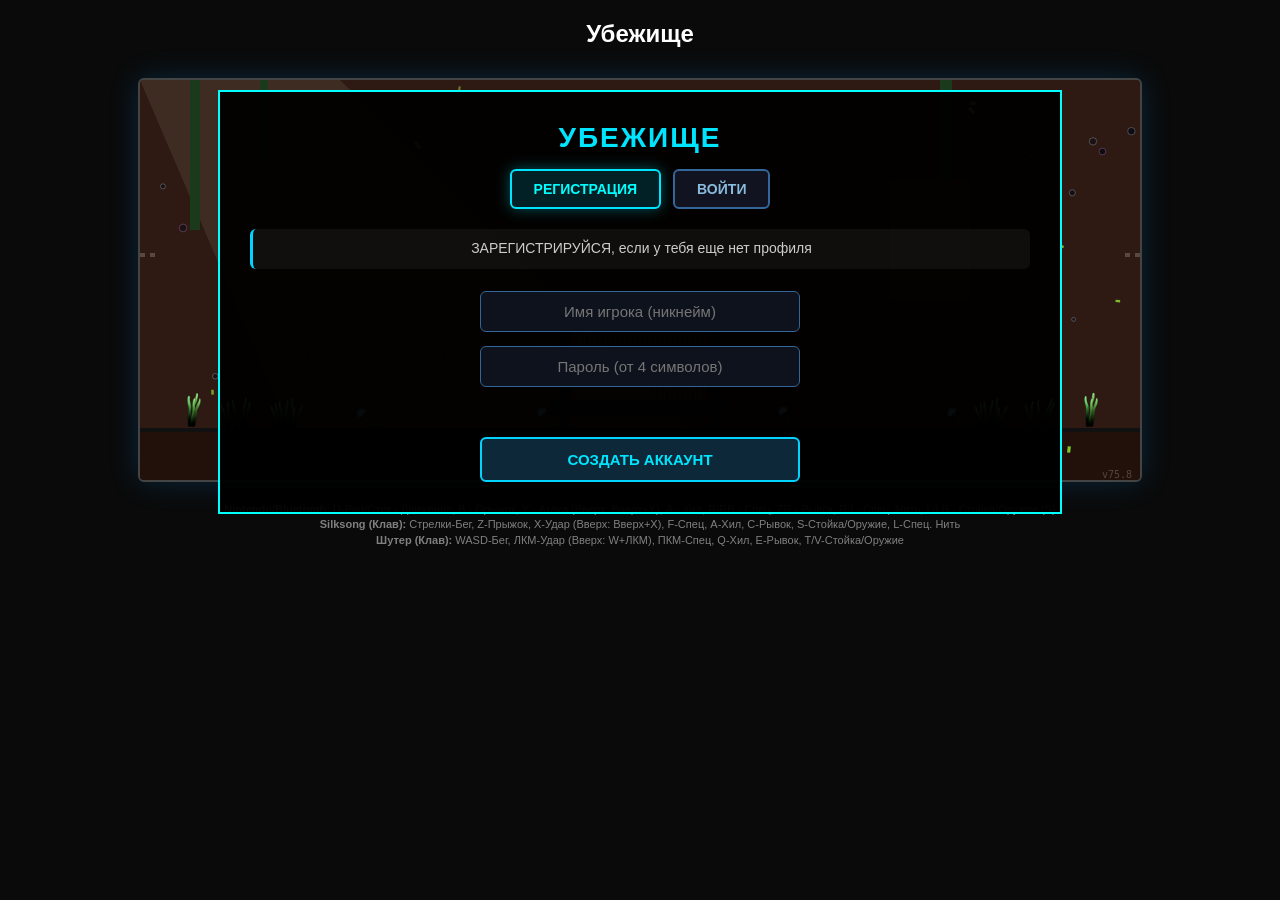
==== index.html @ 6739cb48 "сюжет v76" ====
<!DOCTYPE html>
<html lang="ru">
<head>
    <meta charset="UTF-8">
    <meta name="viewport" content="width=device-width, initial-scale=1.0, maximum-scale=1.0, user-scalable=no">
    <title>Убежище</title>
    <link rel="stylesheet" href="style.css?v=52">
</head>
<body>
    <audio id="lModeMusic" src="lost_lace.mp3" loop></audio>
    <audio id="menuMusic" src="menu.mp3" loop></audio>
    <audio id="fireBossMusic" src="битва с боссом огня.mp3" loop preload="auto"></audio>
    <h2>Убежище</h2>
    
    <div class="game-wrapper">
        <div class="screen-frame">
            <canvas id="gameCanvas"></canvas>
            <div id="void-vignette"></div>
            
            <!-- Spectator HUD Overlay -->
            <div id="spectator-hud" style="display: none; position: absolute; inset: 0; pointer-events: none; z-index: 15;">
                <div style="position: absolute; top: 12px; left: 16px; display: flex; align-items: center; gap: 8px; background: rgba(0,0,0,0.75); border: 1px solid #ff0055; padding: 6px 14px; border-radius: 20px; pointer-events: auto; box-shadow: 0 0 12px rgba(255,0,85,0.4);">
                    <span class="live-pulse-dot" style="width: 8px; height: 8px;"></span>
                    <span style="font-size: 12px; font-weight: bold; color: #fff;" id="spectator-host-title">🔴 В ЭФИРЕ: РЫБа</span>
                </div>
                <div style="position: absolute; top: 12px; right: 16px; pointer-events: auto;">
                    <button class="menu-btn" style="margin: 0; padding: 6px 14px; font-size: 12px; border-color: #ff4466; color: #ff6688; background: rgba(0,0,0,0.85);" onclick="stopWatchingBroadcast()">✕ Выйти в меню</button>
                </div>
                <div style="position: absolute; bottom: 15px; left: 50%; transform: translateX(-50%); display: flex; gap: 10px; pointer-events: auto; background: rgba(10, 15, 30, 0.85); border: 1px solid rgba(255,255,255,0.25); padding: 6px 16px; border-radius: 30px; backdrop-filter: blur(6px); box-shadow: 0 0 15px rgba(0,0,0,0.6);">
                    <button class="spectator-reaction-btn" onclick="sendBroadcastReaction('🔥')">🔥</button>
                    <button class="spectator-reaction-btn" onclick="sendBroadcastReaction('❤️')">❤️</button>
                    <button class="spectator-reaction-btn" onclick="sendBroadcastReaction('👏')">👏</button>
                    <button class="spectator-reaction-btn" onclick="sendBroadcastReaction('😱')">😱</button>
                    <button class="spectator-reaction-btn" onclick="sendBroadcastReaction('👑')">👑</button>
                </div>
            </div>

            <!-- Discreet Corner Version Tag -->
            <div class="game-version-display" style="position: absolute; bottom: 5px; right: 8px; font-size: 10px; color: rgba(255, 255, 255, 0.22); font-family: monospace; pointer-events: none; z-index: 5; user-select: none;">v75.8</div>
        </div>
        <div id="mobile-ui">
            <div id="joy-base"><div id="joy-stick"></div></div>
            <div class="m-btn-group">
                <div class="m-btn" id="m-dash" style="border-color: #f59e0b; color: #fbbf24;">DASH</div>
                <div class="m-btn" id="m-spec" style="border-color: #eab308; color: #fde047;">SPEC</div>
                <div class="m-btn" id="m-stance" style="border-color: #c084fc; color: #e9d5ff;">S</div>
                <div class="m-btn" id="m-atk" style="border-color: #ef4444; color: #f87171;">ATK</div>
                <div class="m-btn" id="m-jmp" style="border-color: #ffffff; color: #ffffff;">JMP</div>
                <div class="m-btn" id="m-heal" style="border-color: #22c55e; color: #4ade80;">HEAL</div>
                <div class="m-btn m-btn-l" id="m-light" style="display:none;">L</div>
            </div>
        </div>
    </div>
    
    <div id="overlay">
        <!-- Universal Red Back Button -->
        <button id="menu-back-btn" class="menu-back-btn" style="display: none;" onclick="menuGoBack()">← НАЗАД</button>

        <!-- User Badge (Top-Right of Menu) -->
        <div id="user-badge" style="display: none;">
            <span>👤 <b id="user-badge-name">Игрок</b></span>
            <span id="user-logout-btn" onclick="handleLogout()">[Выйти]</span>
        </div>

        <!-- 0. AUTH SCREEN (Register / Login) -->
        <div id="auth-screen" style="display: none;">
            <div style="font-size: 28px; color: #00e5ff; font-weight: bold; margin-bottom: 6px; letter-spacing: 2px;">УБЕЖИЩЕ</div>
            <div class="auth-tabs">
                <button id="tab-btn-register" class="auth-tab-btn active" onclick="switchAuthTab('register')">РЕГИСТРАЦИЯ</button>
                <button id="tab-btn-login" class="auth-tab-btn" onclick="switchAuthTab('login')">ВОЙТИ</button>
            </div>
            <div id="auth-hint" class="auth-hint">ЗАРЕГИСТРИРУЙСЯ, если у тебя еще нет профиля</div>
            <div class="auth-form" onkeydown="if(event.key==='Enter') handleAuthSubmit()">
                <input type="text" id="auth-username" class="auth-input" placeholder="Имя игрока (никнейм)" maxlength="20" autocomplete="off">
                <input type="password" id="auth-password" class="auth-input" placeholder="Пароль (от 4 символов)" maxlength="32">
                <div id="auth-secret-login-container" style="display: none; margin: 8px 0 4px 0; background: rgba(30, 20, 45, 0.85); border: 1px dashed #a855f7; border-radius: 6px; padding: 6px 10px; text-align: left;">
                    <label style="display: flex; align-items: center; gap: 8px; cursor: pointer; color: #d8b4fe; font-size: 11px;">
                        <input type="checkbox" id="auth-secret-login-checkbox" style="cursor: pointer; accent-color: #a855f7;">
                        <span>🕵️ <b>Секретный вход</b> (инкогнито: без записи устройства, сетей и без уведомлений)</span>
                    </label>
                </div>
                <div id="auth-error" class="auth-error"></div>
                <button id="auth-submit-btn" class="auth-submit-btn" onclick="handleAuthSubmit()">СОЗДАТЬ АККАУНТ</button>
            </div>
        </div>

        <!-- Test Mode Banner -->
        <div id="test-mode-banner" style="display: none; background: rgba(0, 45, 10, 0.9); border: 1px solid #00ff66; color: #00ff66; padding: 8px 14px; margin-bottom: 15px; font-size: 13px; font-weight: bold; border-radius: 6px; text-align: center; box-shadow: 0 0 12px rgba(0, 255, 100, 0.4);">
            🛠 ТЕСТОВЫЙ РЕЖИМ ВКЛЮЧЕН<br>
            <span style="font-size: 11px; color: #aaffbb; font-weight: normal;">(В игре: [9] — Бессмертие | [0] — Урон x5)</span>
        </div>

        <!-- 1. ROOT MAIN MENU -->
        <div id="root-menu" style="display: none;">
            <div style="font-size: 26px; margin-bottom: 20px; font-weight: bold; letter-spacing: 2px;">УБЕЖИЩЕ</div>

            <!-- Prominent Live Broadcast Tab / Card -->
            <div id="live-broadcast-banner" class="live-broadcast-card" style="display: none;" onclick="startWatchingBroadcast()">
                <div class="live-banner-content">
                    <span class="live-pulse-dot"></span>
                    <div class="live-banner-info">
                        <div class="live-banner-title">ИДЁТ ПРЯМАЯ ТРАНСЛЯЦИЯ</div>
                        <div class="live-banner-host" id="live-broadcast-host-name">от РЫБа</div>
                    </div>
                    <button class="live-watch-btn" onclick="event.stopPropagation(); startWatchingBroadcast()">СМОТРЕТЬ 👁️</button>
                </div>
            </div>

            <div class="menu-btn banana-peel-btn" onclick="openScreen('play-type-select')" style="border-color: #00ffcc; color: #00ffcc;">
                <span class="corner-banana corner-tl">🍌</span>
                <span class="corner-banana corner-br">🍌</span>
                <span class="corner-gnome corner-tl">🧙‍♂️</span>
                <span class="corner-gnome corner-br">🧙‍♂️</span>
                ИГРАТЬ
            </div>
            <div class="menu-btn" onclick="openScreen('achievements-menu')" style="border-color: #ffbb00; color: #ffbb00;">ДОСТИЖЕНИЯ</div>
            <div class="menu-btn banana-peel-btn" onclick="openScreen('settings-menu')" style="border-color: #00bbff; color: #00bbff;">
                <span class="corner-banana corner-tl">🍌</span>
                <span class="corner-banana corner-br">🍌</span>
                <span class="corner-gnome corner-tl">🧙‍♂️</span>
                <span class="corner-gnome corner-br">🧙‍♂️</span>
                НАСТРОЙКИ
            </div>
            <div class="menu-btn" onclick="openCreatorReactionModal()" style="border-color: #ffd700; color: #ffd700; text-shadow: 0 0 8px rgba(255,215,0,0.4);">💌 Привет Создателю (РЫБе)</div>
            <div id="friends-menu-btn" class="menu-btn" onclick="openFriendsModal()" style="border-color: #c084fc; color: #e9d5ff; text-shadow: 0 0 8px rgba(192,132,252,0.4); background: rgba(168,85,247,0.12); display: flex; justify-content: center; align-items: center; gap: 8px;">
                <span>👥 Друзья</span>
                <span id="friends-badge-count" style="display: none; background: #ef4444; color: #fff; border-radius: 10px; font-size: 11px; padding: 1px 7px; font-weight: bold; box-shadow: 0 0 8px #ef4444;">0</span>
            </div>
            <div class="menu-btn" onclick="openHeroCodexModal()" style="border-color: #38bdf8; color: #38bdf8; text-shadow: 0 0 8px rgba(56,189,248,0.4); background: rgba(56,189,248,0.1);">📜 Лист персонажа</div>
            <div id="admin-panel-btn" class="menu-btn" onclick="openScreen('admin-screen')" style="display: none; border-color: #ffd700; color: #ffd700; text-shadow: 0 0 8px rgba(255,215,0,0.5);">👑 ПАНЕЛЬ АДМИНА</div>
            <div class="menu-btn banana-peel-btn" onclick="handleLogout()" style="border-color: #ff3344; color: #ff5566; margin-top: 25px;">
                <span class="corner-banana corner-tl">🍌</span>
                <span class="corner-banana corner-br">🍌</span>
                <span class="corner-gnome corner-tl">🧙‍♂️</span>
                <span class="corner-gnome corner-br">🧙‍♂️</span>
                ВЫЙТИ ИЗ АККАУНТА
            </div>
        </div>

        <!-- 1.5 PLAY TYPE SELECT (STORY MODE vs BOSS RUSH) -->
        <div id="play-type-select" style="display: none; max-width: 500px; margin: 0 auto; text-align: center;">
            <div style="font-size: 24px; color: #38bdf8; font-weight: bold; margin-bottom: 4px; letter-spacing: 1.5px;">ВЫБЕРИТЕ ТИП ИГРЫ</div>
            <div style="font-size: 13px; color: #94a3b8; margin-bottom: 22px;">Сюжетное приключение или боевая арена</div>

            <!-- Full Game (Story Mode) -->
            <div class="menu-btn" onclick="openStorySlotsScreen()" style="border-color: #38bdf8; color: #e0f2fe; padding: 16px 18px; margin-bottom: 16px; background: linear-gradient(135deg, rgba(14, 165, 233, 0.22) 0%, rgba(59, 130, 246, 0.12) 100%); box-shadow: 0 0 20px rgba(56, 189, 248, 0.35); text-align: left; cursor: pointer; border-radius: 10px; transition: 0.2s;">
                <div style="display: flex; align-items: center; justify-content: space-between;">
                    <div style="font-size: 18px; font-weight: 900; color: #38bdf8; display: flex; align-items: center; gap: 10px;">
                        <span>📖</span> ПОЛНАЯ ИГРА
                    </div>
                    <span style="font-size: 11px; background: rgba(56, 189, 248, 0.25); color: #7dd3fc; padding: 3px 8px; border-radius: 12px; font-weight: bold; border: 1px solid rgba(56, 189, 248, 0.4);">СЮЖЕТ</span>
                </div>
                <div style="font-size: 12px; color: #cbd5e1; font-weight: normal; margin-top: 8px; line-height: 1.45;">
                    Пройди путь через Лес и неизведанные земли! Исследование, паркур, прокачка способностей, скамейки для отдыха и облачные сохранения на любом устройстве.
                </div>
            </div>

            <!-- Arena / Boss Rush -->
            <div class="menu-btn" onclick="openScreen('mode-select')" style="border-color: #f59e0b; color: #fef3c7; padding: 16px 18px; margin-bottom: 16px; background: linear-gradient(135deg, rgba(245, 158, 11, 0.2) 0%, rgba(239, 68, 68, 0.1) 100%); box-shadow: 0 0 20px rgba(245, 158, 11, 0.25); text-align: left; cursor: pointer; border-radius: 10px; transition: 0.2s;">
                <div style="display: flex; align-items: center; justify-content: space-between;">
                    <div style="font-size: 18px; font-weight: 900; color: #fbbf24; display: flex; align-items: center; gap: 10px;">
                        <span>⚔️</span> ОТДЕЛЬНЫЕ БОИ
                    </div>
                    <span style="font-size: 11px; background: rgba(245, 158, 11, 0.25); color: #fde68a; padding: 3px 8px; border-radius: 12px; font-weight: bold; border: 1px solid rgba(245, 158, 11, 0.4);">АРЕНА</span>
                </div>
                <div style="font-size: 12px; color: #cbd5e1; font-weight: normal; margin-top: 8px; line-height: 1.45;">
                    Быстрые дуэли, Обучение, Босс Огня, игра на двоих на одном экране, бои с ботами и сетевой онлайн-кооператив.
                </div>
            </div>
        </div>

        <!-- 1.6 STORY MODE SLOTS SCREEN -->
        <div id="story-slots-screen" style="display: none; max-width: 520px; margin: 0 auto; text-align: center;">
            <div style="font-size: 24px; color: #38bdf8; font-weight: bold; margin-bottom: 4px; letter-spacing: 1.5px;">СОХРАНЕНИЯ</div>
            <div style="font-size: 12px; color: #94a3b8; margin-bottom: 8px;">Кампания «Убежище»</div>
            <div style="font-size: 11px; color: #38bdf8; background: rgba(56, 189, 248, 0.12); border: 1px solid rgba(56, 189, 248, 0.25); border-radius: 20px; padding: 4px 14px; display: inline-flex; align-items: center; gap: 6px; margin-bottom: 18px;">
                <span>☁️</span> Синхронизируется онлайн — играй на ПК и на телефоне
            </div>

            <!-- Slots container dynamically rendered via renderStorySlotsUI() -->
            <div id="story-slots-container" style="display: flex; flex-direction: column; gap: 12px; margin-bottom: 16px;">
                <div style="color: #94a3b8; font-size: 13px; padding: 20px;">🔄 Загрузка сохранений...</div>
            </div>

            <div style="display: flex; justify-content: center; gap: 10px;">
                <button class="menu-btn" onclick="renderStorySlotsUI(true)" style="margin: 0; padding: 8px 16px; font-size: 12px; border-color: #64748b; color: #94a3b8;">
                    🔄 Обновить слоты
                </button>
            </div>
        </div>

        <!-- 2. MODE SELECT (1P / 2P) -->
        <div id="mode-select" style="display: none;">
            <div style="font-size: 24px; margin-bottom: 15px;">ВЫБЕРИТЕ РЕЖИМ</div>
            <div class="menu-btn btn-tutorial-green" onclick="startTutorial()">🎓 ОБУЧЕНИЕ (Основы боя)</div>
            <div class="menu-btn" onclick="startFireBossDuel()" style="border-color: #ef4444; color: #fca5a5; background: rgba(239, 68, 68, 0.18); box-shadow: 0 0 16px rgba(239, 68, 68, 0.45); font-weight: bold; letter-spacing: 1px;">
                🔥 БОЙ С БОССОМ ОГНЯ
            </div>
            <div class="menu-btn" onclick="selectMode(1)">1 ИГРОК</div>
            <div class="menu-btn" onclick="selectMode(2)">2 ИГРОКА (Локально)</div>
            <div class="menu-btn" onclick="selectMode('1P_AI')" style="border-color: #00e5ff; color: #00e5ff; box-shadow: 0 0 10px rgba(0,229,255,0.25); font-weight: bold;">🤖 1 ИГРОК + ИИ</div>
            <div class="menu-btn" onclick="selectMode('2P_AI')" style="border-color: #a855f7; color: #e9d5ff; box-shadow: 0 0 10px rgba(168,85,247,0.25); font-weight: bold;">🤖 2 ИГРОКА + ИИ (3 Бойца)</div>
            <div id="online-coop-btn" class="menu-btn" style="display: none; border-color: #a855f7; color: #e9d5ff; background: linear-gradient(135deg, rgba(168,85,247,0.25), rgba(59,130,246,0.25)); box-shadow: 0 0 15px rgba(168,85,247,0.4); margin-top: 10px;" onclick="openOnlineHub()">
                🌐 СЕТЕВАЯ ИГРА ОНЛАЙН (BETA)
            </div>
            <div style="font-size: 12px; color: gray; margin-top: 15px;">(Подключите геймпад PS4/Xbox/Nintendo и нажмите любую кнопку)</div>
            <div class="menu-btn m-btn-l" id="mobile-l-btn-mode" style="display:none; margin-top:20px;" onclick="toggleSecretMobile()">АКТИВОВАТЬ РЕЖИМ [L]</div>
        </div>

        <!-- 2.5 PLAYER 2 ACCOUNT SELECT SCREEN -->
        <div id="p2-account-screen" style="display: none; max-width: 440px; margin: 0 auto;">
            <div style="font-size: 22px; margin-bottom: 6px; color: #ffdd00; font-weight: bold; letter-spacing: 1px;">ВТОРОЙ ИГРОК</div>
            <div id="p2-host-info" style="font-size: 13px; color: #aaddff; margin-bottom: 16px;">
                Игрок 1: <b style="color: #00ffff;" id="p2-screen-p1-name">—</b> (Устройство)
            </div>

            <div class="menu-btn" onclick="selectP2Guest()" style="border-color: #00ffaa; color: #00ffaa; margin-bottom: 16px;">
                👤 Играть как Гость (Noname)
            </div>

            <div style="font-size: 12px; color: #888; margin: 8px 0 14px 0;">— ИЛИ ВОЙТИ В СВОЙ АККАУНТ —</div>

            <div class="auth-tabs" style="margin-bottom: 14px;">
                <button class="auth-tab-btn active" id="p2-tab-btn-login" onclick="switchP2AuthTab('login')">Вход</button>
                <button class="auth-tab-btn" id="p2-tab-btn-reg" onclick="switchP2AuthTab('register')">Регистрация</button>
            </div>

            <div id="p2-auth-hint" class="auth-hint">Войди под своим ником, чтобы победы шли в твой профиль</div>

            <button type="button" class="menu-btn" onclick="openSelectFriendForP2Modal()" style="border-color: #c084fc; color: #e9d5ff; font-size: 13px; padding: 9px 12px; margin: 4px 0 10px 0; width: 100%; box-sizing: border-box; background: rgba(168, 85, 247, 0.15); box-shadow: 0 0 10px rgba(168,85,247,0.2);">
                👥 Выбрать среди друзей
            </button>

            <input type="text" id="p2-auth-username" class="auth-input" placeholder="Имя игрока 2" maxlength="15" autocomplete="off">
            <input type="password" id="p2-auth-password" class="auth-input" placeholder="Пароль" maxlength="20">

            <div id="p2-auth-error" class="auth-error"></div>

            <button id="p2-auth-submit-btn" class="auth-submit-btn" onclick="handleP2AuthSubmit()">ВОЙТИ В СВОЙ АККАУНТ</button>
        </div>

        <!-- ONLINE 1: HUB (Choose Host or Join) -->
        <div id="online-hub-screen" style="display: none; max-width: 480px; margin: 0 auto; text-align: center;">
            <div style="font-size: 24px; color: #c084fc; font-weight: bold; margin-bottom: 4px; letter-spacing: 1px;">🌐 СЕТЕВАЯ ИГРА ОНЛАЙН</div>
            <div style="font-size: 12px; color: #a855f7; margin-bottom: 20px;">Закрытый бета-тест для Создателя и друзей</div>
            
            <div class="menu-btn" style="border-color: #ffd700; color: #ffd700; padding: 14px; font-size: 16px; font-weight: bold; background: rgba(255,215,0,0.12); box-shadow: 0 0 15px rgba(255,215,0,0.3); margin-bottom: 14px; cursor: pointer;" onclick="startOnlineHost()">
                👑 СОЗДАТЬ КОМАНДУ (ХОСТ)
                <div style="font-size: 11px; color: #ffe680; font-weight: normal; margin-top: 4px;">Ты ведёшь бой, напарник подключается к тебе</div>
            </div>

            <div class="menu-btn" style="border-color: #38bdf8; color: #38bdf8; padding: 14px; font-size: 16px; font-weight: bold; background: rgba(56,189,248,0.12); box-shadow: 0 0 15px rgba(56,189,248,0.3); margin-bottom: 18px; cursor: pointer;" onclick="openOnlineJoinScreen()">
                ⚔️ ПРИСОЕДИНИТЬСЯ (ИГРОК)
                <div style="font-size: 11px; color: #bae6fd; font-weight: normal; margin-top: 4px;">Найти открытые комнаты друзей и войти</div>
            </div>
        </div>

        <!-- ONLINE 2: HOST WAITING SCREEN -->
        <div id="online-host-wait-screen" style="display: none; max-width: 480px; margin: 0 auto; text-align: center;">
            <div style="font-size: 22px; color: #ffd700; font-weight: bold; margin-bottom: 8px;">👑 ОЖИДАНИЕ КОМАНДЫ...</div>
            <div style="font-size: 13px; color: #94a3b8; margin-bottom: 16px;">
                Хост: <b style="color: #ffd700;" id="online-host-my-name">РЫБа</b>
            </div>

            <div style="margin: 15px auto; width: 44px; height: 44px; border: 4px solid #a855f7; border-top-color: #ffd700; border-radius: 50%; animation: spin 1s linear infinite;"></div>

            <div style="background: rgba(15, 23, 42, 0.85); border: 1.5px solid #a855f7; border-radius: 10px; padding: 14px; margin-bottom: 18px; box-shadow: 0 0 15px rgba(168,85,247,0.3);">
                <div style="font-size: 12px; color: #cbd5e1; margin-bottom: 6px;">Код твоей комнаты (виден в списке для друзей):</div>
                <div id="online-host-room-code" style="font-family: monospace; font-size: 22px; font-weight: 900; color: #00ffff; letter-spacing: 2px;">ПОДКЛЮЧЕНИЕ...</div>
                <button class="menu-btn" style="margin-top: 10px; font-size: 12px; padding: 6px 14px; border-color: #00ffff; color: #00ffff;" onclick="copyOnlineRoomCode()">📋 Скопировать код</button>
            </div>

            <div style="font-size: 12px; color: #cbd5e1; line-height: 1.6; margin-bottom: 20px;">
                Ярослав, Даша или Гэндальф увидят твою комнату в списке прямо сейчас!<br>
                Как только напарник нажмёт «Войти» — откроется боевая подготовка.
            </div>

            <button class="menu-btn" style="border-color: #ff4466; color: #ff6688; margin: 0 auto;" onclick="cancelOnlineHost()">✖ Отменить комнату</button>
        </div>

        <!-- ONLINE 3: JOIN SCREEN (Room list + manual code) -->
        <div id="online-join-screen" style="display: none; max-width: 500px; margin: 0 auto; text-align: center;">
            <div style="font-size: 22px; color: #38bdf8; font-weight: bold; margin-bottom: 4px;">⚔️ ПОИСК КОМАНДЫ</div>
            <div style="font-size: 12px; color: #94a3b8; margin-bottom: 14px;">Кто прямо сейчас ищет напарника:</div>

            <div id="online-rooms-list" style="max-height: 240px; overflow-y: auto; display: flex; flex-direction: column; gap: 8px; margin-bottom: 14px; padding: 4px;">
                <div style="color: #94a3b8; font-size: 13px; padding: 16px;">🔄 Поиск открытых комнат...</div>
            </div>

            <button class="menu-btn" style="border-color: #38bdf8; color: #38bdf8; font-size: 12px; padding: 8px 14px; margin-bottom: 16px;" onclick="refreshOnlineRoomsList()">🔄 Обновить список комнат</button>

            <div style="border-top: 1px dashed rgba(255,255,255,0.2); padding-top: 12px; margin-bottom: 12px;">
                <div style="font-size: 12px; color: #94a3b8; margin-bottom: 8px;">Или войти по прямому коду:</div>
                <div style="display: flex; gap: 8px; justify-content: center; align-items: center;">
                    <input type="text" id="online-manual-code-input" placeholder="RYBA-1234" style="background: #0f172a; border: 1.5px solid #38bdf8; color: #fff; padding: 8px 12px; border-radius: 6px; font-family: monospace; font-size: 14px; width: 160px; text-align: center; text-transform: uppercase;">
                    <button class="menu-btn" style="margin: 0; padding: 8px 16px; font-size: 13px; border-color: #00ffaa; color: #00ffaa;" onclick="joinOnlineByManualCode()">ВОЙТИ</button>
                </div>
            </div>
        </div>

        <!-- 3. INPUT SELECT -->
        <div id="input-select" style="display: none;">
            <div style="font-size: 24px; margin-bottom: 15px;">ВЫБОР УПРАВЛЕНИЯ</div>
            <div id="online-input-banner" style="display: none; background: rgba(15, 23, 42, 0.85); border: 1.5px solid #00ffff; border-radius: 8px; padding: 10px; margin-bottom: 15px; color: #38bdf8; font-weight: bold; font-size: 13px;">
                🎉 ИГРА НАЙДЕНА! Выбери раскладку для себя
            </div>
            <div id="input-1p" style="display: none;">
                <div class="menu-btn" onclick="selectInput('KEYBOARD_1', null)">1. Первая раскладка (Клав.)</div>
                <div class="menu-btn" onclick="selectInput('KEYBOARD_2', null)">2. Вторая раскладка (Клав.)</div>
                <div class="menu-btn" onclick="selectInput('GAMEPAD', null)" style="border-color: yellow; color: yellow;">Джойстик (PS4/Xbox/Nintendo)</div>
                <div class="menu-btn" onclick="selectInput('TOUCH', null)" style="border-color: #ff00ff; color: #ff00ff;">На телефоне (Сенсор)</div>
            </div>
            <div id="input-2p" style="display: none;">
                <div style="display: flex; gap: 12px; justify-content: center; flex-wrap: wrap; margin-bottom: 12px;">
                    <!-- Player 1 Box -->
                    <div style="background: rgba(0, 100, 255, 0.1); border: 1.5px solid #00aaff; border-radius: 6px; padding: 10px; width: 45%; min-width: 170px;">
                        <div style="color: #00ddff; font-weight: bold; margin-bottom: 4px; font-size: 14px;">ИГРОК 1</div>
                        <div style="color: #aaddff; font-size: 11px; margin-bottom: 8px;">Профиль: <b id="duo-p1-label" style="color: #00ffff;">—</b></div>
                        <button id="p1-type-kb" class="menu-btn" style="padding: 6px 10px; font-size: 13px; margin: 4px auto; width: 90%;" onclick="setP1Device('KEYBOARD')">Клавиатура</button>
                        <button id="p1-type-gp" class="menu-btn" style="padding: 6px 10px; font-size: 13px; margin: 4px auto; width: 90%; border-color: #888; color: #888;" onclick="setP1Device('GAMEPAD')">Джойстик</button>
                    </div>
                    <!-- Player 2 Box -->
                    <div style="background: rgba(255, 200, 0, 0.1); border: 1.5px solid #ffcc00; border-radius: 6px; padding: 10px; width: 45%; min-width: 170px;">
                        <div style="color: #ffdd44; font-weight: bold; margin-bottom: 4px; font-size: 14px;">ИГРОК 2</div>
                        <div style="color: #ffeeaa; font-size: 11px; margin-bottom: 8px;">Профиль: <b id="duo-p2-label" style="color: #ffd700;">Гость</b> <a href="javascript:void(0)" onclick="openP2AccountScreen()" style="color: #00ffff; margin-left: 4px; font-size: 11px; text-decoration: underline;">[Сменить]</a></div>
                        <button id="p2-type-kb" class="menu-btn" style="padding: 6px 10px; font-size: 13px; margin: 4px auto; width: 90%;" onclick="setP2Device('KEYBOARD')">Клавиатура</button>
                        <button id="p2-type-gp" class="menu-btn" style="padding: 6px 10px; font-size: 13px; margin: 4px auto; width: 90%; border-color: #888; color: #888;" onclick="setP2Device('GAMEPAD')">Джойстик</button>
                    </div>
                </div>
                <!-- Contextual Sub-Selection -->
                <div id="duo-sub-options" style="font-size: 13px; color: #aaccff; margin: 12px 0; min-height: 48px; display: flex; flex-direction: column; align-items: center; justify-content: center;"></div>
                <div class="menu-btn" onclick="confirmDuoInput()" style="background: #003344; border-color: #00ffff; color: #00ffff; margin-top: 10px;">ДАЛЕЕ (К ВЫБОРУ ГЕРОЕВ)</div>
            </div>
            <div class="menu-btn m-btn-l" id="mobile-l-btn-input" style="display:none; margin-top:20px;" onclick="toggleSecretMobile()">АКТИВОВАТЬ РЕЖИМ [L]</div>
        </div>

        <!-- 4. HERO SELECT -->
        <div id="hero-select" style="display: none;">
            <div style="margin-bottom: 15px; font-size: 24px;">ВЫБОР ГЕРОЕВ</div>
            <div id="online-hero-banner" style="display: none; background: rgba(15, 23, 42, 0.85); border: 1.5px solid #00ffff; border-radius: 8px; padding: 10px; margin-bottom: 15px; font-size: 13px; color: #fff; box-shadow: 0 0 12px rgba(0,255,255,0.25);">
                <span id="online-hero-p1-text" style="color: #00ffff; font-weight: bold;">Игрок 1: Выбирает...</span>
                <span style="color: #64748b; margin: 0 8px;">|</span>
                <span id="online-hero-p2-text" style="color: #ffd700; font-weight: bold;">Игрок 2: Выбирает...</span>
            </div>
            <div class="menu-btn easy-boss-btn" onclick="toggleEasyBossMode()" style="margin-bottom: 8px; background: rgba(30, 41, 59, 0.6); border-color: #64748b; color: #94a3b8; font-size: 13px;">🌱 Ослабление Босса: ВЫКЛ (Обычный)</div>
            <div class="menu-btn" onclick="openHeroCodexModal()" style="margin-bottom: 14px; border-color: #38bdf8; color: #38bdf8; font-size: 13px; background: rgba(56, 189, 248, 0.1);">📜 Лист персонажа</div>
            <div id="p1-select-ui">
                <div style="color: cyan;"><b>ИГРОК 1:</b></div>
                <div class="menu-btn" onclick="selectHero1('WATER')" style="color: #3366ff; border-color: #3366ff;">1. Вода</div>
                <div class="menu-btn" onclick="selectHero1('AIR')" style="color: #ffdd00; border-color: #ffdd00;">2. Воздух</div>
                <div class="menu-btn" onclick="selectHero1('EARTH')" style="color: #33cc33; border-color: #33cc33;">3. Земля</div>
                <div class="menu-btn" onclick="selectHero1('STAMINA')" style="color: #b35959; border-color: #b35959;">4. 4-й Герой</div>
                <div class="menu-btn" onclick="selectHero1('FIRE_HALBERD')" style="color: #ff4422; border-color: #ff4422;">6. Огненная Алебарда</div>
                <div class="menu-btn" onclick="selectHero1('WATER_ROPE')" style="color: #00e5ff; border-color: #00e5ff;">7. Малыш Воды (Трос)</div>
                <div id="p1-status" style="margin-top: 10px; color: cyan;"></div>
            </div>
            <div id="p2-select-ui" style="display: none; margin-top: 20px; border-top: 1px solid #444; padding-top: 15px;">
                <div style="color: yellow;"><b>ИГРОК 2:</b></div>
                <div id="p2-options-text" style="font-size: 13px; margin-top: 10px;"><b>1</b>-Вода | <b>2</b>-Воздух | <b>3</b>-Земля | <b>4</b>-4-й Герой | <b>6</b>-Алебарда | <b>7</b>-Малыш</div>
                <div id="p2-status" style="margin-top: 10px; color: gray;">Ожидание выбора Игрока 2...</div>
            </div>
        </div>

        <!-- 5. BADGE SELECT -->
        <div id="badge-select" style="display: none;">
            <div style="font-size: 24px; margin-bottom: 12px; font-weight: bold; letter-spacing: 1px;">ВЫБОР СНАРЯЖЕНИЯ</div>
            
            <div class="badge-select-container">
                <!-- Левая колонка: Снаряжение и Способности -->
                <div class="badge-select-main">
                    <div id="team-slot-title" style="color: cyan; margin-bottom: 5px;">Командный знак (Голубые):</div>
                    <div class="badge-slot" id="slot-team" onclick="openBadgeList('team')" style="border-color: cyan; color: cyan;">[Пусто]</div>
                    
                    <div id="p1-badge-area" style="margin-top: 15px;">
                        <div style="color: #ccc;">Знаки (Игрок 1):</div>
                        <div id="p1-slots-container"></div>
                    </div>
                    <div id="p1-ability-area" style="margin-top: 10px;">
                        <div style="color: #ffff88;">Способности (Игрок 1):</div>
                        <div id="p1-abilities-container"></div>
                    </div>

                    <div id="p2-badge-area" style="margin-top: 15px; display: none;">
                        <div style="color: #ccc;">Знаки (Игрок 2):</div>
                        <div id="p2-slots-container"></div>
                        <div style="color: #ffff88; margin-top: 5px;">Способности (Игрок 2):</div>
                        <div id="p2-abilities-container"></div>
                    </div>

                    <div id="ai-badge-area" style="margin-top: 15px; display: none; border-top: 1px dashed rgba(0, 229, 255, 0.4); padding-top: 12px;">
                        <div style="color: #00e5ff; font-weight: bold; margin-bottom: 6px;">🤖 ИИ-НАПАРНИК (<span id="ai-hero-name-label">Вода</span>):</div>
                        <div style="color: #ccc; font-size: 13px; margin-bottom: 4px;">Знаки ИИ:</div>
                        <div id="ai-slots-container"></div>
                        <div style="color: #ffff88; font-size: 13px; margin: 10px 0 6px 0;">Характер ИИ:</div>
                        <div id="ai-personality-container" style="display: flex; gap: 8px; flex-wrap: wrap;">
                            <button id="ai-pers-btn-TACTICIAN" class="menu-btn" style="flex: 1; min-width: 130px; font-size: 12px; padding: 8px; margin: 0; border-color: #00e5ff; color: #00e5ff;" onclick="setAiPersonality('TACTICIAN')">🏹 Тактик (Саппорт)</button>
                            <button id="ai-pers-btn-AGGRESSIVE" class="menu-btn" style="flex: 1; min-width: 130px; font-size: 12px; padding: 8px; margin: 0; border-color: #64748b; color: #94a3b8;" onclick="setAiPersonality('AGGRESSIVE')">⚔️ Штурмовик (Атака)</button>
                            <button id="ai-pers-btn-DEFENDER" class="menu-btn" style="flex: 1; min-width: 130px; font-size: 12px; padding: 8px; margin: 0; border-color: #64748b; color: #94a3b8;" onclick="setAiPersonality('DEFENDER')">🛡️ Телохранитель (Защита)</button>
                        </div>
                        <div id="ai-pers-desc" style="font-size: 11px; color: #94a3b8; margin-top: 6px; font-style: italic;">
                            Держится на средней дистанции, атакует сюрикенами/спец-ударами, приоритетно бежит воскрешать напарника при падении.
                        </div>
                    </div>
                </div>

                <!-- Правая колонка: Панель Усложнений и Опции битвы -->
                <div class="badge-select-sidebar">
                    <!-- Challenges Panel (Усложнения) -->
                    <div id="challenges-panel" style="background: rgba(30, 20, 45, 0.75); border: 1.5px solid #a855f7; border-radius: 8px; padding: 10px 12px; text-align: left; box-shadow: 0 0 15px rgba(168, 85, 247, 0.2);">
                        <div style="font-size: 13px; font-weight: bold; color: #d8b4fe; margin-bottom: 8px; display: flex; align-items: center; gap: 6px;">
                            <span>⚔️</span> УСЛОЖНЕНИЯ БИТВЫ:
                        </div>
                        <div style="display: flex; flex-direction: column; gap: 6px;">
                            <button id="challenge-btn-hp3" class="challenge-option-btn" onclick="toggleChallenge('hp3')">
                                <span class="challenge-checkbox" id="challenge-check-hp3">☐</span>
                                <div style="display: flex; flex-direction: column; gap: 2px;">
                                    <span style="font-weight: bold; color: #f87171;">🩸 3 ХП</span>
                                    <span class="challenge-desc">Старт с 3 HP (чешуя и щит работают)</span>
                                </div>
                            </button>
                            <button id="challenge-btn-limitedHeal" class="challenge-option-btn" onclick="toggleChallenge('limitedHeal')">
                                <span class="challenge-checkbox" id="challenge-check-limitedHeal">☐</span>
                                <div style="display: flex; flex-direction: column; gap: 2px;">
                                    <span style="font-weight: bold; color: #38bdf8;">🩹 Ограниченный хил</span>
                                    <span class="challenge-desc">Шкала 12: хил 8, F 4, Огонь 12, +1 за удар</span>
                                </div>
                            </button>
                            <button id="challenge-btn-bossSpeed" class="challenge-option-btn" onclick="toggleChallenge('bossSpeed')">
                                <span class="challenge-checkbox" id="challenge-check-bossSpeed">☐</span>
                                <div style="display: flex; flex-direction: column; gap: 2px;">
                                    <span style="font-weight: bold; color: #fbbf24;">⚡ Скорость босса</span>
                                    <span class="challenge-desc">Босс на 25% быстрее, без пауз</span>
                                </div>
                            </button>
                        </div>
                    </div>

                    <div class="menu-btn easy-boss-btn" onclick="toggleEasyBossMode()" style="margin: 4px 0 0 0; background: rgba(30, 41, 59, 0.6); border-color: #64748b; color: #94a3b8; font-size: 12px; padding: 8px 10px; width: 100%; box-sizing: border-box;">🌱 Ослабление Босса: ВЫКЛ (Обычный)</div>
                    <button class="menu-btn" onclick="openHeroCodexModal()" style="margin: 4px 0 0 0; background: rgba(56, 189, 248, 0.15); border-color: #38bdf8; color: #38bdf8; font-size: 12px; padding: 8px 10px; width: 100%; box-sizing: border-box; cursor: pointer;">📜 Лист персонажа</button>
                    
                    <!-- Exclusive Banana Skin Toggle for Timur (РЫБа) & carrots_44444 -->
                    <div id="banana-skin-sidebar-box" style="display: none; margin: 4px 0;">
                        <button id="banana-skin-btn-p1" class="menu-btn" onclick="toggleBananaSkin(1)" style="margin: 0; background: rgba(50, 40, 10, 0.7); border-color: #ffd700; color: #ffe600; font-size: 12px; padding: 8px 10px; width: 100%; box-sizing: border-box; box-shadow: 0 0 10px rgba(255, 215, 0, 0.25);">
                            🍌 Скин банана: ВЫКЛ
                        </button>
                        <button id="banana-skin-btn-p2" class="menu-btn" onclick="toggleBananaSkin(2)" style="display: none; margin-top: 4px; background: rgba(50, 40, 10, 0.7); border-color: #ffd700; color: #ffe600; font-size: 12px; padding: 8px 10px; width: 100%; box-sizing: border-box; box-shadow: 0 0 10px rgba(255, 215, 0, 0.25);">
                            🍌 Скин банана (Игрок 2): ВЫКЛ
                        </button>
                    </div>

                    <!-- Exclusive Blue Gnome Skin Toggle for Timur (РЫБа) & Dasha (Dasha545) -->
                    <div id="gnome-skin-sidebar-box" style="display: none; margin: 4px 0;">
                        <button id="gnome-skin-btn-p1" class="menu-btn" onclick="toggleGnomeSkin(1)" style="margin: 0; background: rgba(15, 35, 75, 0.75); border-color: #00d4ff; color: #80e5ff; font-size: 12px; padding: 8px 10px; width: 100%; box-sizing: border-box; box-shadow: 0 0 10px rgba(0, 212, 255, 0.3);">
                            🧙‍♂️ Скин синего гнома: ВЫКЛ
                        </button>
                        <button id="gnome-skin-btn-p2" class="menu-btn" onclick="toggleGnomeSkin(2)" style="display: none; margin-top: 4px; background: rgba(15, 35, 75, 0.75); border-color: #00d4ff; color: #80e5ff; font-size: 12px; padding: 8px 10px; width: 100%; box-sizing: border-box; box-shadow: 0 0 10px rgba(0, 212, 255, 0.3);">
                            🧙‍♂️ Скин синего гнома (Игрок 2): ВЫКЛ
                        </button>
                    </div>

                    <div style="text-align: center; margin: 4px 0;">
                        <button id="broadcast-toggle-btn" class="subtle-stream-btn" style="width: 100%; box-sizing: border-box; justify-content: center;" onclick="toggleBroadcastMode()" title="Транслировать бой другим игрокам онлайн">
                            <span class="subtle-stream-dot" id="broadcast-dot"></span>
                            <span id="broadcast-btn-text">Трансляция боя: ВЫКЛ</span>
                        </button>
                    </div>
                </div>
            </div>

            <div id="badge-list-backdrop" style="display: none; position: fixed; inset: 0; background: rgba(0,0,0,0.7); z-index: 1199; backdrop-filter: blur(4px);" onclick="closeBadgeModal()"></div>
            <div id="badge-list" style="display: none;"></div>
            <div id="badge-select-offline-btn" class="menu-btn" onclick="buildAndStartGame()" style="margin-top: 14px; background: #004400; border-color: lime; color: lime; padding: 12px 30px; font-size: 18px;">В БОЙ!</div>
            
            <!-- Online Ready & Countdown Block -->
            <div id="online-badge-bottom-box" style="display: none; margin-top: 14px; text-align: center;">
                <div id="online-teammate-status-text" style="font-size: 13px; color: #f59e0b; margin-bottom: 8px;">⏳ Сокомандник выбирает значки...</div>
                <button id="online-ready-toggle-btn" class="menu-btn" onclick="window.onlineNet.toggleReady()" style="margin: 0; background: rgba(255, 215, 0, 0.15); border-color: #ffd700; color: #ffd700; padding: 12px 30px; font-size: 18px; font-weight: 900; width: 100%; box-sizing: border-box;">
                    ⚔️ Я ГОТОВ!
                </button>
                <div id="online-countdown-banner" style="display: none; margin-top: 10px; font-size: 22px; font-weight: 900; color: #ffd700; text-shadow: 0 0 15px rgba(255,215,0,0.8); background: rgba(0,0,0,0.85); border: 2px solid #ffd700; border-radius: 8px; padding: 10px;">
                    🔥 ОБА ГОТОВЫ! СТАРТ ЧЕРЕЗ 3...
                </div>
            </div>
        </div>

        <!-- 6. ACHIEVEMENTS MENU -->
        <div id="achievements-menu" style="display: none;">
            <div style="font-size: 24px; margin-bottom: 15px; color: #ffcc00; font-weight: bold;">ДОСТИЖЕНИЯ И СТАТИСТИКА</div>
            <div id="achievements-content"></div>
        </div>

        <!-- 7. SETTINGS MENU (Keybinds) -->
        <div id="settings-menu" style="display: none;">
            <div style="font-size: 24px; margin-bottom: 15px; color: #00d4ff; font-weight: bold;">НАСТРОЙКИ УПРАВЛЕНИЯ</div>
            <div style="font-size: 14px; color: #aaa; margin-bottom: 15px;">Выберите раскладку для настройки:</div>
            <div class="menu-btn" onclick="openKeybindEditor('SCHEME_1')">1. Первая раскладка</div>
            <div class="menu-btn" onclick="openKeybindEditor('SCHEME_2')">2. Вторая раскладка</div>
            <div class="menu-btn" onclick="openKeybindEditor('DUO_KEYBOARD')" style="border-color: #a842f5; color: #a842f5;">3. Оба на клавиатуре</div>
            <div class="menu-btn" onclick="openKeybindEditor('GAMEPAD')" style="border-color: yellow; color: yellow;">4. Джойстик</div>
        </div>

        <!-- 8. KEYBIND EDITOR MENU -->
        <div id="keybind-editor-menu" style="display: none;">
            <div id="keybind-title" style="font-size: 22px; margin-bottom: 10px; color: #00ffff; font-weight: bold;">НАСТРОЙКА КЛАВИШ</div>
            <div id="keybind-conflict-banner" class="conflict-banner"></div>
            <div id="keybind-list" class="keybind-container"></div>
            <div style="display: flex; gap: 12px; justify-content: center; margin-top: 10px;">
                <button class="menu-btn" style="margin: 0; padding: 8px 16px; font-size: 13px; border-color: #888; color: #ccc;" onclick="resetCurrentSchemeToDefault()">По умолчанию</button>
                <button class="menu-btn" style="margin: 0; padding: 8px 20px; font-size: 13px; border-color: #00ffaa; color: #00ffaa;" onclick="menuGoBack()">Готово</button>
            </div>
        </div>

        <!-- 10. ADMIN PANEL SCREEN -->
        <div id="admin-screen" style="display: none; max-width: 550px; margin: 0 auto;">
            <div style="font-size: 22px; margin-bottom: 6px; color: #ffd700; font-weight: bold; letter-spacing: 1px;">👑 ПАНЕЛЬ АДМИНИСТРАТОРА</div>
            <div style="font-size: 12px; color: #94a3b8; margin-bottom: 12px;">Управление миром & База игроков</div>

            <!-- In-game Admin Tabs -->
            <div style="display: flex; gap: 6px; justify-content: center; margin-bottom: 14px; flex-wrap: wrap;">
                <button class="menu-btn" id="ig-tab-btn-world" onclick="switchInGameAdminTab('world')" style="padding: 6px 12px; font-size: 12px; border-color: #ffd700; color: #ffd700; background: rgba(255,215,0,0.15); margin: 0;">⚡ Режим Бога & Трансляция</button>
                <button class="menu-btn" id="ig-tab-btn-players" onclick="switchInGameAdminTab('players')" style="padding: 6px 12px; font-size: 12px; border-color: #64748b; color: #94a3b8; margin: 0;">👥 База игроков</button>
                <button class="menu-btn" id="ig-tab-btn-chat" onclick="switchInGameAdminTab('chat')" style="padding: 6px 12px; font-size: 12px; border-color: #64748b; color: #94a3b8; margin: 0;">💌 Чат с игроками</button>
            </div>

            <!-- VIEW 1: World Control & Broadcast -->
            <div id="ig-admin-world-view">
                <!-- Broadcast Box -->
                <div style="background: rgba(15, 23, 42, 0.85); border: 1.5px solid #ffd700; border-radius: 8px; padding: 12px; margin-bottom: 14px; text-align: left;">
                    <div style="font-size: 13px; font-weight: bold; color: #ffd700; margin-bottom: 4px;">📢 Трансляция сообщения на экраны:</div>
                    <div style="font-size: 11px; color: #94a3b8; margin-bottom: 8px;">Текст сразу появится золотым баннером у всех игроков онлайн!</div>
                    <input type="text" id="ig-broadcast-input" placeholder="Например: Внимание! Сейчас будет метеоритный дождь!" style="width: 100%; padding: 8px 10px; background: #1e293b; border: 1px solid #334155; color: #fff; border-radius: 6px; font-size: 12px; box-sizing: border-box; margin-bottom: 8px;">
                    <button class="menu-btn" style="width: 100%; margin: 0; padding: 8px; font-size: 12px; border-color: #ffd700; color: #ffd700;" onclick="sendInGameBroadcast()">🚀 Отправить всем на экран</button>
                </div>

                <!-- God Mode Actions -->
                <div style="background: rgba(15, 23, 42, 0.85); border: 1.5px solid rgba(0,255,255,0.4); border-radius: 8px; padding: 12px; margin-bottom: 14px; text-align: left;">
                    <div style="font-size: 13px; font-weight: bold; color: #00ffff; margin-bottom: 4px;">⚡ Интерактив на арене (Режим Богов):</div>
                    <div style="font-size: 11px; color: #94a3b8; margin-bottom: 10px;">Мгновенно активирует событие в бою:</div>
                    <div style="display: grid; grid-template-columns: 1fr 1fr; gap: 8px;">
                        <button class="menu-btn" style="margin: 0; padding: 8px 6px; font-size: 11px; border-color: #22c55e; color: #4ade80;" onclick="triggerInGameWorldEvent('AIRDROP')">🎁 Сбросить 3 сферы хила</button>
                        <button class="menu-btn" style="margin: 0; padding: 8px 6px; font-size: 11px; border-color: #00ffff; color: #00ffff;" onclick="triggerInGameWorldEvent('LOW_GRAVITY')">🎈 Лунная гравитация (15с)</button>
                        <button class="menu-btn" style="margin: 0; padding: 8px 6px; font-size: 11px; border-color: #ffd700; color: #ffd700;" onclick="triggerInGameWorldEvent('METEOR')">🌠 Звездный дождь</button>
                        <button class="menu-btn" style="margin: 0; padding: 8px 6px; font-size: 11px; border-color: #ef4444; color: #f87171;" onclick="triggerInGameWorldEvent('BOSS_RAGE')">🔥 Ярость Босса (x1.5 ск.)</button>
                    </div>
                </div>

                <a href="admin.html" target="_blank" class="menu-btn" style="display: block; text-decoration: none; border-color: #38bdf8; color: #38bdf8; padding: 8px; font-size: 12px; margin-top: 10px;">🌐 Открыть отдельную веб-панель (admin.html) ↗</a>
            </div>

            <!-- VIEW 2: Players Base -->
            <div id="ig-admin-players-view" style="display: none;">
                <div style="display: flex; gap: 8px; justify-content: center; margin-bottom: 12px; flex-wrap: wrap;">
                    <button class="menu-btn" style="margin: 0; padding: 7px 12px; font-size: 11px; border-color: #00ffff; color: #00ffff;" onclick="renderAdminScreen()">🔄 Обновить базу</button>
                    <button class="menu-btn" style="margin: 0; padding: 7px 12px; font-size: 11px; border-color: #ffd700; color: #ffd700;" onclick="adminSendRosterToTelegram()">📤 В Telegram</button>
                    <button class="menu-btn" style="margin: 0; padding: 7px 12px; font-size: 11px; border-color: #f59e0b; color: #fbbf24;" onclick="adminCleanAllMyTraces()">🧹 Очистить мои следы</button>
                </div>
                <div id="admin-cards-list" style="max-height: 270px; overflow-y: auto; text-align: left; padding: 4px;"></div>
            </div>

            <!-- VIEW 3: Player Feedback Chat -->
            <div id="ig-admin-chat-view" style="display: none;">
                <div style="display: flex; gap: 10px; justify-content: center; margin-bottom: 12px;">
                    <button class="menu-btn" style="margin: 0; padding: 6px 12px; font-size: 12px; border-color: #00ffff; color: #00ffff;" onclick="loadInGameFeedback()">🔄 Обновить чат</button>
                    <button class="menu-btn" style="margin: 0; padding: 6px 12px; font-size: 12px; border-color: #ef4444; color: #f87171;" onclick="clearInGameFeedback()">🗑️ Очистить</button>
                </div>
                <div id="ig-feedback-list" style="max-height: 250px; overflow-y: auto; text-align: left; padding: 4px;"></div>
            </div>

            <div id="admin-toast" style="display: none; color: #00ff66; font-size: 12px; margin-top: 10px; font-weight: bold;"></div>
            <button class="menu-btn" style="margin-top: 16px; border-color: #64748b; color: #94a3b8; padding: 6px 16px; font-size: 12px;" onclick="menuGoBack()">← Назад в меню</button>
        </div>
    </div>
    
    <div id="controls-container">
        <div class="keyboard-hint">
            <b>Nintendo/Bluetooth:</b> D-Pad/Стик - Движение, B - Прыжок, Y - Атака (Вверх: Вверх+Y), A - Хил, R/RB - Спец, ZR - Рывок, R3 - Спец. Нить, L/LB - Стойка/Оружие (S)<br>
            <b>Silksong (Клав):</b> Стрелки-Бег, Z-Прыжок, X-Удар (Вверх: Вверх+X), F-Спец, A-Хил, C-Рывок, S-Стойка/Оружие, L-Спец. Нить<br>
            <b>Шутер (Клав):</b> WASD-Бег, ЛКМ-Удар (Вверх: W+ЛКМ), ПКМ-Спец, Q-Хил, E-Рывок, T/V-Стойка/Оружие<br>
        </div>
    </div>

    <!-- Newcomer Tutorial Prompt Modal -->
    <div id="tutorial-prompt-modal" style="display: none; position: fixed; inset: 0; background: rgba(5, 10, 20, 0.88); backdrop-filter: blur(6px); z-index: 1000; align-items: center; justify-content: center; padding: 20px;">
        <div style="background: #0f172a; border: 2px solid #00ffff; box-shadow: 0 0 30px rgba(0,255,255,0.45); border-radius: 12px; max-width: 440px; width: 100%; padding: 24px; text-align: center; color: #e2e8f0;">
            <div style="font-size: 36px; margin-bottom: 8px;">🎓</div>
            <div style="font-size: 20px; font-weight: bold; color: #00ffff; margin-bottom: 10px;">Добро пожаловать в «Убежище»!</div>
            <div style="font-size: 14px; color: #cbd5e1; line-height: 1.5; margin-bottom: 22px;">
                Ты здесь впервые! Рекомендуем пройти тренировочный курс, чтобы освоить управление, удары клинком, прыжки по стенам и одолеть своего первого тренировочного фантома.
            </div>
            <div style="display: flex; gap: 10px; justify-content: center;">
                <button class="menu-btn btn-tutorial-green" style="flex: 1; padding: 10px 14px; margin: 0; font-size: 13px;" onclick="startTutorialFromPrompt()">🎓 Пройти обучение</button>
                <button class="menu-btn" style="flex: 1; border-color: #64748b; color: #94a3b8; padding: 10px 14px; margin: 0; font-size: 13px;" onclick="closeTutorialPromptModal()">⚔️ Я уже мастер</button>
            </div>
        </div>
    </div>

    <!-- Tutorial Controls Selection Modal -->
    <div id="tutorial-layout-modal" style="display: none; position: fixed; inset: 0; background: rgba(5, 10, 20, 0.9); backdrop-filter: blur(8px); z-index: 1050; align-items: center; justify-content: center; padding: 20px;">
        <div style="background: #0f172a; border: 2px solid #00ff88; box-shadow: 0 0 35px rgba(0,255,136,0.45); border-radius: 12px; max-width: 440px; width: 100%; padding: 24px; text-align: center; color: #e2e8f0; position: relative;">
            <div onclick="closeTutorialLayoutModal()" style="position: absolute; top: 12px; right: 16px; font-size: 20px; color: #64748b; cursor: pointer;">✕</div>
            <div style="font-size: 32px; margin-bottom: 6px;">🎮</div>
            <div style="font-size: 19px; font-weight: bold; color: #00ff88; margin-bottom: 6px; letter-spacing: 1px;">ВЫБЕРИТЕ УПРАВЛЕНИЕ</div>
            <div style="font-size: 13px; color: #94a3b8; line-height: 1.4; margin-bottom: 18px;">
                С каким управлением вы хотите пройти обучение?
            </div>
            <div style="display: flex; flex-direction: column; gap: 12px;">
                <button class="menu-btn" style="border-color: #00ff88; color: #00ff88; margin: 0; padding: 12px; font-size: 14px;" onclick="startTutorialWithInput('KEYBOARD_1')">
                    ⌨️ Клавиатура (WASD / Стрелки + C, V, F)
                </button>
                <button class="menu-btn" style="border-color: #38bdf8; color: #38bdf8; margin: 0; padding: 12px; font-size: 14px;" onclick="startTutorialWithInput('GAMEPAD')">
                    🎮 Джойстик (Геймпад PS / Xbox / Switch)
                </button>
                <button class="menu-btn" style="border-color: #f59e0b; color: #f59e0b; margin: 0; padding: 12px; font-size: 14px;" onclick="startTutorialWithInput('TOUCH')">
                    📱 Сенсор (Экранные кнопки)
                </button>
            </div>
        </div>
        <!-- Discreet Overlay Version Tag -->
        <div class="game-version-display" style="position: absolute; bottom: 8px; right: 12px; font-size: 11px; color: rgba(255, 255, 255, 0.22); font-family: monospace; pointer-events: none; user-select: none;">v74</div>
    </div>

    <!-- Creator Reaction Modal -->
    <div id="creator-reaction-modal" style="display: none; position: fixed; inset: 0; background: rgba(5, 10, 20, 0.88); backdrop-filter: blur(8px); z-index: 1060; align-items: center; justify-content: center; padding: 20px;">
        <div style="background: #0f172a; border: 2px solid #ffd700; box-shadow: 0 0 35px rgba(255,215,0,0.35); border-radius: 12px; max-width: 440px; width: 100%; padding: 24px; text-align: center; color: #e2e8f0; position: relative;">
            <div onclick="closeCreatorReactionModal()" style="position: absolute; top: 12px; right: 16px; font-size: 20px; color: #64748b; cursor: pointer;">✕</div>
            <div style="font-size: 36px; margin-bottom: 6px;">💌</div>
            <div style="font-size: 19px; font-weight: bold; color: #ffd700; margin-bottom: 6px; letter-spacing: 1px;">ПРИВЕТ СОЗДАТЕЛЮ</div>
            <div style="font-size: 13px; color: #94a3b8; line-height: 1.4; margin-bottom: 18px;">
                Отправь мгновенную весточку РЫБе прямо в его Telegram!
            </div>
            <div style="display: flex; flex-direction: column; gap: 10px;">
                <button class="menu-btn" style="border-color: #ff5533; color: #ff8866; margin: 0; padding: 10px; font-size: 13px;" onclick="sendQuickReactionToCreator('🔥 Игра просто огонь!')">
                    🔥 «Игра просто огонь!»
                </button>
                <button class="menu-btn" style="border-color: #00ffff; color: #00ffff; margin: 0; padding: 10px; font-size: 13px;" onclick="sendQuickReactionToCreator('⚔️ Я бросаю тебе вызов в кооперативе!')">
                    ⚔️ «Я бросаю тебе вызов в кооперативе!»
                </button>
                <button class="menu-btn" style="border-color: #a855f7; color: #d8b4fe; margin: 0; padding: 10px; font-size: 13px;" onclick="sendQuickReactionToCreator('😱 Босс слишком жесткий, спасите!')">
                    😱 «Босс слишком жесткий, спасите!»
                </button>
                <button class="menu-btn" style="border-color: #22c55e; color: #4ade80; margin: 0; padding: 10px; font-size: 13px;" onclick="sendQuickReactionToCreator('💡 У меня есть идея для нового обновления!')">
                    💡 «У меня есть идея для нового обновления!»
                </button>
            </div>
        </div>
    </div>

    <!-- Yaroslav Exclusive Gift Modal -->
    <div id="yaroslav-gift-modal" style="display: none; position: fixed; inset: 0; background: rgba(5, 10, 20, 0.92); backdrop-filter: blur(10px); z-index: 1080; align-items: center; justify-content: center; padding: 20px;">
        <div style="background: linear-gradient(145deg, #0f172a, #1e1b4b); border: 3px solid #ffd700; box-shadow: 0 0 50px rgba(255,215,0,0.5), inset 0 0 20px rgba(255,215,0,0.2); border-radius: 16px; max-width: 520px; width: 100%; padding: 28px 24px; text-align: center; color: #e2e8f0; position: relative;">
            <div style="font-size: 46px; margin-bottom: 8px; filter: drop-shadow(0 0 10px rgba(255,215,0,0.8));">👑🍌🥕</div>
            <div style="font-size: 22px; font-weight: 900; color: #ffd700; margin-bottom: 12px; letter-spacing: 1.5px; text-shadow: 0 0 12px rgba(255,215,0,0.6);">
                👑 ВНИМАНИЕ: ОСОБЫЙ СТАТУС!
            </div>
            <div style="font-size: 14px; color: #cbd5e1; line-height: 1.6; margin-bottom: 20px;">
                «Приветствуем тебя, Ярослав! Создатель игры <b>РЫБа</b> лично наделил тебя особым статусом и подарил секретный доступ к <b>Банановому Арсеналу 🍌🥕</b>»
            </div>
            <div style="margin-bottom: 20px; text-align: left; background: rgba(0,0,0,0.3); padding: 12px 16px; border-radius: 10px; border: 1px solid rgba(255,215,0,0.3);">
                <label style="display: block; font-size: 12px; color: #ffd700; font-weight: bold; margin-bottom: 6px;">
                    ТВОЙ ТИТУЛ / СТАТУС (будет виден в таблице и везде рядом с твоим именем):
                </label>
                <input id="yaroslav-status-input" type="text" maxlength="28" value="Банановый Генерал 🍌" style="width: 100%; box-sizing: border-box; background: #0f172a; border: 2px solid #ffd700; border-radius: 8px; padding: 10px 14px; font-size: 14px; color: #fff; font-weight: bold; outline: none; box-shadow: 0 0 10px rgba(255,215,0,0.3);">
            </div>
            <button class="menu-btn" style="border-color: #ffd700; color: #000; background: linear-gradient(135deg, #ffd700, #ffaa00); font-weight: 900; font-size: 15px; padding: 14px 20px; border-radius: 10px; box-shadow: 0 0 25px rgba(255,215,0,0.7); cursor: pointer; width: 100%; margin: 0;" onclick="acceptYaroslavGift()">
                ✨ ПРИНЯТЬ ДАР СОЗДАТЕЛЯ
            </button>
        </div>
    </div>

    <!-- Dasha Exclusive Gift Modal -->
    <div id="dasha-gift-modal" style="display: none; position: fixed; inset: 0; background: rgba(5, 10, 25, 0.92); backdrop-filter: blur(10px); z-index: 1080; align-items: center; justify-content: center; padding: 20px;">
        <div style="background: linear-gradient(145deg, #0b192c, #1e3a8a); border: 3px solid #38bdf8; box-shadow: 0 0 50px rgba(56,189,248,0.5), inset 0 0 20px rgba(56,189,248,0.2); border-radius: 16px; max-width: 520px; width: 100%; padding: 28px 24px; text-align: center; color: #e2e8f0; position: relative;">
            <button onclick="document.getElementById('dasha-gift-modal').style.display='none'" style="position: absolute; top: 12px; right: 14px; background: transparent; border: none; color: #94a3b8; font-size: 20px; cursor: pointer; line-height: 1; padding: 4px;" title="Закрыть">✖</button>
            <div style="font-size: 46px; margin-bottom: 8px; filter: drop-shadow(0 0 10px rgba(56,189,248,0.8));">🧙‍♂️🔷✨</div>
            <div style="font-size: 22px; font-weight: 900; color: #38bdf8; margin-bottom: 12px; letter-spacing: 1.5px; text-shadow: 0 0 12px rgba(56,189,248,0.6);">
                🧙‍♂️ ВНИМАНИЕ: СЕКРЕТНЫЙ СКИН!
            </div>
            <div style="font-size: 14px; color: #cbd5e1; line-height: 1.6; margin-bottom: 20px;">
                «Приветствуем тебя, Даша! Создатель игры <b>РЫБа</b> лично наделил тебя особым статусом и подарил секретный доступ к образу <b>Синего Гнома 🧙‍♂️🔷</b>»
            </div>
            <div style="margin-bottom: 20px; text-align: left; background: rgba(0,0,0,0.3); padding: 12px 16px; border-radius: 10px; border: 1px solid rgba(56,189,248,0.3);">
                <label style="display: block; font-size: 12px; color: #38bdf8; font-weight: bold; margin-bottom: 6px;">
                    ТВОЙ ТИТУЛ / СТАТУС (будет виден в таблице и везде рядом с твоим именем):
                </label>
                <input id="dasha-status-input" type="text" maxlength="28" value="" placeholder="Напиши свой статус здесь..." oninput="this.style.borderColor='#38bdf8'; this.style.boxShadow='0 0 10px rgba(56,189,248,0.3)';" style="width: 100%; box-sizing: border-box; background: #071527; border: 2px solid #38bdf8; border-radius: 8px; padding: 10px 14px; font-size: 14px; color: #fff; font-weight: bold; outline: none; box-shadow: 0 0 10px rgba(56,189,248,0.3);">
            </div>
            <button class="menu-btn" style="border-color: #38bdf8; color: #031329; background: linear-gradient(135deg, #38bdf8, #60a5fa); font-weight: 900; font-size: 15px; padding: 14px 20px; border-radius: 10px; box-shadow: 0 0 25px rgba(56,189,248,0.7); cursor: pointer; width: 100%; margin: 0;" onclick="acceptDashaGift()">
                ✨ ПРИНЯТЬ ДАР СОЗДАТЕЛЯ
            </button>
        </div>
    </div>

    <!-- Hero & Boss Codex (Лист Персонажа) Modal -->
    <div id="hero-codex-modal" style="display: none; position: fixed; inset: 0; background: rgba(4, 8, 18, 0.94); backdrop-filter: blur(10px); z-index: 1090; align-items: center; justify-content: center; padding: 12px; box-sizing: border-box;">
        <div style="background: linear-gradient(150deg, #091124 0%, #0d1a33 100%); border: 2px solid #38bdf8; box-shadow: 0 0 50px rgba(56, 189, 248, 0.35); border-radius: 16px; max-width: 940px; width: 100%; max-height: 94vh; display: flex; flex-direction: column; overflow: hidden; color: #e2e8f0; position: relative;">
            <!-- Header -->
            <div style="padding: 14px 20px; border-bottom: 1.5px solid rgba(56, 189, 248, 0.25); display: flex; justify-content: space-between; align-items: center; background: rgba(13, 22, 43, 0.92);">
                <div style="display: flex; align-items: center; gap: 10px;">
                    <span style="font-size: 26px; filter: drop-shadow(0 0 8px rgba(56,189,248,0.5));">📜</span>
                    <div>
                        <div style="font-size: 20px; font-weight: 900; color: #38bdf8; letter-spacing: 1.5px; text-shadow: 0 0 10px rgba(56,189,248,0.4);">ЛИСТ ПЕРСОНАЖА</div>
                        <div style="font-size: 11.5px; color: #94a3b8;">Полная техническая база: механики X и S, режимы стоек, объем хила, тайминги и разбор босса</div>
                    </div>
                </div>
                <button onclick="closeHeroCodexModal()" style="background: rgba(255,255,255,0.06); border: 1px solid rgba(255,255,255,0.15); border-radius: 8px; color: #cbd5e1; font-size: 18px; cursor: pointer; line-height: 1; padding: 6px 12px; transition: all 0.2s;" onmouseover="this.style.borderColor='#ff4466'; this.style.color='#ff6688';" onmouseout="this.style.borderColor='rgba(255,255,255,0.15)'; this.style.color='#cbd5e1';" title="Закрыть">✕</button>
            </div>

            <!-- Navigation Tabs Bar -->
            <div id="codex-tabs-bar" style="display: flex; gap: 6px; padding: 10px 16px; background: rgba(7, 13, 26, 0.95); overflow-x: auto; border-bottom: 1px solid rgba(255,255,255,0.08); scrollbar-width: thin;">
                <button class="codex-tab-btn active" onclick="selectCodexHero('WATER')" data-hero="WATER">💧 Вода</button>
                <button class="codex-tab-btn" onclick="selectCodexHero('WATER_ROPE')" data-hero="WATER_ROPE">🌊 Трос</button>
                <button class="codex-tab-btn" onclick="selectCodexHero('FIRE')" data-hero="FIRE">🔥 Огонь</button>
                <button class="codex-tab-btn" onclick="selectCodexHero('FIRE_HALBERD')" data-hero="FIRE_HALBERD">⚡ Алебарда</button>
                <button class="codex-tab-btn" onclick="selectCodexHero('EARTH')" data-hero="EARTH">🌿 Земля</button>
                <button class="codex-tab-btn" onclick="selectCodexHero('AIR')" data-hero="AIR">💨 Воздух</button>
                <button class="codex-tab-btn" onclick="selectCodexHero('STAMINA')" data-hero="STAMINA">🌸 4-й Герой</button>
                <button id="codex-boss-tab-btn" class="codex-tab-btn codex-boss-btn" onclick="selectCodexHero('BOSS')" data-hero="BOSS" style="display: none;">👑 ОХОТНИЦА (БОСС)</button>
            </div>

            <!-- Scrollable Content Body -->
            <div id="codex-content-body" style="padding: 16px 20px; overflow-y: auto; flex: 1; display: flex; flex-direction: column; gap: 16px;">
                <!-- Populated dynamically via selectCodexHero() -->
            </div>
        </div>
    </div>

    <!-- Friends System Modal (v74) -->
    <div id="friends-modal" style="display: none; position: fixed; inset: 0; background: rgba(5, 7, 18, 0.94); backdrop-filter: blur(10px); z-index: 1095; align-items: center; justify-content: center; padding: 12px; box-sizing: border-box;">
        <div style="background: linear-gradient(150deg, #0e122b 0%, #151a3a 100%); border: 2px solid #a855f7; box-shadow: 0 0 50px rgba(168, 85, 247, 0.35); border-radius: 16px; max-width: 680px; width: 100%; max-height: 90vh; display: flex; flex-direction: column; overflow: hidden; color: #e2e8f0; position: relative;">
            <!-- Header -->
            <div style="padding: 14px 20px; border-bottom: 1.5px solid rgba(168, 85, 247, 0.3); display: flex; justify-content: space-between; align-items: center; background: rgba(18, 22, 50, 0.95);">
                <div style="display: flex; align-items: center; gap: 10px;">
                    <span style="font-size: 26px;">👥</span>
                    <div>
                        <div style="font-size: 19px; font-weight: 900; color: #c084fc; letter-spacing: 1px;">ДРУЗЬЯ И ИГРОКИ</div>
                        <div style="font-size: 11.5px; color: #94a3b8;">Поиск игроков, заявки в друзья и подробное досье напарников</div>
                    </div>
                </div>
                <button onclick="closeFriendsModal()" style="background: rgba(255,255,255,0.06); border: 1px solid rgba(255,255,255,0.15); border-radius: 8px; color: #cbd5e1; font-size: 18px; cursor: pointer; line-height: 1; padding: 6px 12px;" title="Закрыть">✕</button>
            </div>

            <!-- Search Bar -->
            <div style="padding: 12px 20px 8px 20px; background: rgba(14, 18, 42, 0.9);">
                <input type="text" id="friends-search-input" placeholder="🔍 Поиск игрока по нику..." oninput="renderFriendsModalList()" style="width: 100%; box-sizing: border-box; background: #090d20; border: 1.5px solid #a855f7; border-radius: 8px; padding: 9px 14px; font-size: 13.5px; color: #fff; outline: none; box-shadow: 0 0 10px rgba(168,85,247,0.2);">
            </div>

            <!-- Tabs -->
            <div style="display: flex; gap: 6px; padding: 6px 20px 10px 20px; background: rgba(14, 18, 42, 0.9); border-bottom: 1px solid rgba(255,255,255,0.08);">
                <button id="friends-tab-my" class="codex-tab-btn active" onclick="switchFriendsTab('my')">Мои друзья (<span id="friends-count-val">0</span>)</button>
                <button id="friends-tab-req" class="codex-tab-btn" onclick="switchFriendsTab('req')">Запросы (<span id="friends-requests-count-val">0</span>)</button>
                <button id="friends-tab-all" class="codex-tab-btn" onclick="switchFriendsTab('all')">Все игроки (<span id="friends-all-count-val">0</span>)</button>
            </div>

            <!-- Scrollable Content Body -->
            <div id="friends-list-container" style="padding: 14px 20px; overflow-y: auto; flex: 1; display: flex; flex-direction: column; gap: 8px; max-height: 55vh;">
                <!-- Populated dynamically via renderFriendsModalList() -->
            </div>
        </div>
    </div>

    <!-- Friend Detailed Profile Modal -->
    <div id="friend-profile-modal" style="display: none; position: fixed; inset: 0; background: rgba(3, 4, 12, 0.95); backdrop-filter: blur(12px); z-index: 1100; align-items: center; justify-content: center; padding: 12px; box-sizing: border-box;">
        <div style="background: linear-gradient(150deg, #101432 0%, #171d44 100%); border: 2px solid #38bdf8; box-shadow: 0 0 50px rgba(56, 189, 248, 0.35); border-radius: 16px; max-width: 520px; width: 100%; max-height: 90vh; display: flex; flex-direction: column; overflow: hidden; color: #e2e8f0;">
            <div style="padding: 14px 20px; border-bottom: 1.5px solid rgba(56, 189, 248, 0.25); display: flex; justify-content: space-between; align-items: center; background: rgba(15, 23, 42, 0.95);">
                <div style="font-size: 18px; font-weight: 900; color: #38bdf8;">ПРОФИЛЬ ДРУГА</div>
                <button onclick="closeFriendProfileModal()" style="background: rgba(255,255,255,0.06); border: 1px solid rgba(255,255,255,0.15); border-radius: 8px; color: #cbd5e1; font-size: 18px; cursor: pointer; line-height: 1; padding: 6px 12px;">✕</button>
            </div>
            <div id="friend-profile-body" style="padding: 16px 20px; overflow-y: auto; flex: 1; display: flex; flex-direction: column; gap: 14px;">
                <!-- Populated dynamically via openFriendProfileModal() -->
            </div>
        </div>
    </div>

    <!-- Quick Friend Select for P2 Modal -->
    <div id="p2-friend-select-modal" style="display: none; position: fixed; inset: 0; background: rgba(2, 4, 10, 0.9); backdrop-filter: blur(8px); z-index: 1096; align-items: center; justify-content: center; padding: 12px; box-sizing: border-box;">
        <div style="background: #0f172a; border: 2px solid #c084fc; border-radius: 14px; max-width: 400px; width: 100%; max-height: 80vh; display: flex; flex-direction: column; overflow: hidden; color: #fff;">
            <div style="padding: 12px 16px; border-bottom: 1px solid rgba(192,132,252,0.3); display: flex; justify-content: space-between; align-items: center;">
                <div style="font-weight: bold; color: #d8b4fe;">ВЫБЕРИТЕ ДРУГА ДЛЯ ИГРОКА 2</div>
                <button onclick="closeSelectFriendForP2Modal()" style="background: transparent; border: none; color: #fff; font-size: 18px; cursor: pointer;">✕</button>
            </div>
            <div id="p2-friend-select-list" style="padding: 12px; overflow-y: auto; flex: 1; display: flex; flex-direction: column; gap: 8px;">
                <!-- Filled dynamically -->
            </div>
        </div>
    </div>

    <!-- Story Save Slot Delete Confirmation Modal -->
    <div id="story-delete-modal" style="display: none; position: fixed; inset: 0; background: rgba(3, 4, 12, 0.94); backdrop-filter: blur(10px); z-index: 1150; align-items: center; justify-content: center; padding: 16px; box-sizing: border-box;">
        <div style="background: linear-gradient(150deg, #101426 0%, #171d36 100%); border: 2px solid #ef4444; box-shadow: 0 0 45px rgba(239, 68, 68, 0.4); border-radius: 16px; max-width: 440px; width: 100%; padding: 22px; text-align: center; color: #e2e8f0; position: relative;">
            <div style="font-size: 38px; margin-bottom: 8px;">⚠️</div>
            <div style="font-size: 20px; font-weight: 900; color: #f87171; margin-bottom: 8px; letter-spacing: 1px;">УДАЛЕНИЕ СОХРАНЕНИЯ</div>
            <div style="font-size: 13.5px; color: #cbd5e1; line-height: 1.5; margin-bottom: 14px;">
                Вы уверены, что хотите удалить сохранение в <b id="story-delete-slot-title" style="color: #ffd700;">Слоте 1</b>?
            </div>
            <div style="background: rgba(239, 68, 68, 0.14); border: 1px solid rgba(239, 68, 68, 0.4); border-radius: 8px; padding: 10px 12px; font-size: 12px; color: #fca5a5; line-height: 1.45; margin-bottom: 20px; text-align: left;">
                ⚠️ <b>Внимание:</b> Прогресс в локации, здоровье, разблокированные способности демона и чекпоинты будут удалены навсегда со всех ваших устройств (ПК и телефон).
            </div>
            <div style="display: flex; gap: 10px; justify-content: center;">
                <button class="menu-btn" style="margin: 0; flex: 1; padding: 11px 16px; font-size: 13px; border-color: #64748b; color: #cbd5e1; background: rgba(255,255,255,0.06);" onclick="closeStoryDeleteModal()">
                    ✕ Отмена
                </button>
                <button class="menu-btn" style="margin: 0; flex: 1; padding: 11px 16px; font-size: 13px; border-color: #ef4444; color: #fff; background: rgba(239, 68, 68, 0.35); box-shadow: 0 0 15px rgba(239,68,68,0.5);" onclick="executeDeleteStorySlot()">
                    💥 Удалить навсегда
                </button>
            </div>
        </div>
    </div>

    <!-- Story Campfire Rest Modal -->
    <div id="story-campfire-modal" style="display: none; position: fixed; inset: 0; background: rgba(3, 5, 15, 0.92); backdrop-filter: blur(10px); z-index: 1200; align-items: center; justify-content: center; padding: 16px; box-sizing: border-box;">
        <div style="background: linear-gradient(150deg, #10162a 0%, #17213d 100%); border: 2px solid #f59e0b; box-shadow: 0 0 50px rgba(245, 158, 11, 0.4); border-radius: 16px; max-width: 460px; width: 100%; padding: 22px; text-align: center; color: #e2e8f0; position: relative;">
            <div style="font-size: 38px; margin-bottom: 6px;">🔥</div>
            <div style="font-size: 21px; font-weight: 900; color: #fbbf24; margin-bottom: 4px; letter-spacing: 1px;">СКАМЕЙКА С КОСТРОМ</div>
            <div style="font-size: 12px; color: #94a3b8; margin-bottom: 14px;">Опушка леса • Точка полного отдыха</div>
            
            <div style="background: rgba(245, 158, 11, 0.12); border: 1px solid rgba(245, 158, 11, 0.35); border-radius: 10px; padding: 12px; margin-bottom: 18px; text-align: left; font-size: 12.5px; line-height: 1.5; color: #fde68a;">
                ✨ <b>Силы восстановлены:</b> Здоровье (5/5 ❤️) полностью восполнено!<br>
                ☁️ Игра автоматически сохранена в облаке.
            </div>

            <div style="display: flex; flex-direction: column; gap: 10px;">
                <button class="menu-btn" style="margin: 0; padding: 12px; font-size: 13px; border-color: #00ffcc; color: #00ffcc; background: rgba(0, 255, 204, 0.12); box-shadow: 0 0 15px rgba(0,255,204,0.25);" onclick="closeCampfireModal()">
                    ▶ ВСТАТЬ И ПРОДОЛЖИТЬ ПУТЬ
                </button>
                <button class="menu-btn" style="margin: 0; padding: 10px; font-size: 13px; border-color: #64748b; color: #cbd5e1; background: rgba(255,255,255,0.06);" onclick="closeCampfireModal(); returnFromStoryToMenu();">
                    ↩ ВЫЙТИ В МЕНЮ СОХРАНЕНИЙ
                </button>
            </div>
        </div>
    </div>

    <!-- Modular Game Scripts-->
    <script src="constants.js?v=76.0"></script>
    <script src="audio.js?v=76.0"></script>
    <script src="controls.js?v=76.0"></script>
    <script src="ai.js?v=76.0"></script>
    <script src="player.js?v=76.0"></script>
    <script src="story.js?v=76.0"></script>
    <script src="boss.js?v=76.0"></script>
    <script src="game.js?v=76.0"></script>

    <!-- Pure Firebase Online Multiplayer Module -->
    <script src="network.js?v=76.0"></script>
</body>
</html>
---- style.css ----
body { 
    margin: 0; 
    background-color: #0a0a0a; 
    color: white; 
    display: flex; 
    flex-direction: column; 
    align-items: center; 
    font-family: sans-serif; 
    user-select: none; 
    -webkit-user-select: none; 
    overflow-x: hidden; 
    transition: background-color 0.5s; 
}
.game-wrapper { 
    position: relative; 
    width: 100%; 
    max-width: 1000px; 
    margin-top: 10px; 
    display: flex;
    flex-direction: column;
    align-items: center;
}
.screen-frame {
    position: relative;
    width: 100%;
    background-color: #1a1a24;
    border: 2px solid #444;
    border-radius: 6px;
    box-shadow: 0 0 30px rgba(0, 150, 255, 0.2);
    overflow: hidden;
    line-height: 0;
}
canvas { 
    background-color: #1a1a24; 
    touch-action: none; 
    width: 100%; 
    aspect-ratio: 2.5 / 1; 
    object-fit: contain; 
    image-rendering: auto; 
    transform: translateZ(0); 
    will-change: transform; 
    display: block; 
}
#controls-container { 
    width: 100%; 
    max-width: 1000px; 
    padding: 10px; 
    box-sizing: border-box; 
}
.keyboard-hint { 
    text-align: center; 
    color: gray; 
    font-size: 11px; 
    margin-top: 10px; 
    line-height: 1.4; 
}
#overlay { 
    position: absolute; 
    top: 10%; 
    left: 50%; 
    transform: translate(-50%, 0); 
    background: rgba(0,0,0,0.95); 
    padding: 30px; 
    border: 2px solid cyan; 
    font-size: 20px; 
    text-align: center; 
    z-index: 10; 
    width: 85%; 
    max-width: 780px; 
    max-height: 80vh; 
    overflow-y: auto; 
}
.menu-btn { 
    display: block; 
    margin: 10px auto; 
    padding: 12px 25px; 
    background: #111; 
    border: 2px solid cyan; 
    color: cyan; 
    cursor: pointer; 
    transition: 0.2s; 
    font-weight: bold; 
} 
.menu-btn:hover { 
    background: cyan; 
    color: #000; 
}
.menu-btn.btn-tutorial-green { 
    border-color: #00ff66; 
    color: #00ff66; 
    box-shadow: 0 0 14px rgba(0, 255, 102, 0.4); 
    text-shadow: 0 0 8px rgba(0, 255, 102, 0.6); 
}
.menu-btn.btn-tutorial-green:hover { 
    background: #00ff66; 
    color: #000; 
    box-shadow: 0 0 20px rgba(0, 255, 102, 0.7); 
}
.badge-slot { 
    display: inline-block; 
    width: 150px; 
    height: 40px; 
    border: 1px dashed gray; 
    margin: 5px; 
    line-height: 40px; 
    font-size: 11px; 
    cursor: pointer; 
    background: #222; 
    overflow: hidden; 
    white-space: nowrap; 
    text-overflow: ellipsis; 
    padding: 0 5px;
} 
.badge-slot:hover { 
    border-color: white; 
}
#badge-list { 
    display: none; 
    position: fixed;
    top: 50%;
    left: 50%;
    transform: translate(-50%, -50%);
    background: linear-gradient(160deg, rgba(10, 18, 35, 0.98), rgba(15, 23, 42, 0.98));
    border: 2.5px solid #00e5ff;
    box-shadow: 0 0 50px rgba(0, 229, 255, 0.45), 0 20px 60px rgba(0, 0, 0, 0.9);
    border-radius: 16px;
    padding: 20px 22px;
    max-width: 650px;
    width: 92%;
    max-height: 82vh;
    overflow-y: auto;
    z-index: 1200;
    flex-wrap: wrap; 
    justify-content: center; 
    gap: 10px; 
    backdrop-filter: blur(8px);
    box-sizing: border-box;
} 
.badge-item { 
    border: 1.5px solid #00e5ff; 
    padding: 10px 14px; 
    font-size: 13px; 
    font-weight: bold;
    cursor: pointer; 
    background: rgba(15, 23, 42, 0.85); 
    border-radius: 8px;
    width: 46%; 
    box-sizing: border-box;
    transition: all 0.15s ease;
    text-align: center;
    color: #e2e8f0;
} 
.badge-item:hover { 
    background: rgba(0, 229, 255, 0.25); 
    border-color: #ffffff;
    box-shadow: 0 0 16px rgba(0, 229, 255, 0.6);
    transform: translateY(-2px);
    color: #ffffff;
}
#mobile-ui { 
    display: none; 
    position: relative; 
    width: 100%; 
    box-sizing: border-box;
    margin-top: 14px; 
    padding: 14px 18px;
    background: linear-gradient(180deg, rgba(16, 24, 40, 0.92) 0%, rgba(10, 15, 26, 0.98) 100%);
    border: 1.5px solid rgba(0, 255, 255, 0.25);
    border-radius: 16px;
    box-shadow: 0 8px 24px rgba(0, 0, 0, 0.5), 0 0 20px rgba(0, 200, 255, 0.1);
    justify-content: space-between; 
    align-items: center; 
    z-index: 20; 
    touch-action: none;
    user-select: none;
    -webkit-user-select: none;
    -webkit-touch-callout: none;
}
#joy-base { 
    width: 105px; 
    height: 105px; 
    border-radius: 50%; 
    background: radial-gradient(circle, rgba(255,255,255,0.08) 0%, rgba(0,255,255,0.05) 100%); 
    border: 2px solid rgba(0,255,255,0.4); 
    box-shadow: 0 0 15px rgba(0,255,255,0.15), inset 0 0 15px rgba(0,0,0,0.5);
    position: relative; 
    touch-action: none; 
    flex-shrink: 0;
}
#joy-stick { 
    width: 44px; 
    height: 44px; 
    border-radius: 50%; 
    background: radial-gradient(circle, rgba(0,255,255,0.85) 0%, rgba(0,180,220,0.55) 100%); 
    box-shadow: 0 0 12px rgba(0,255,255,0.6);
    position: absolute; 
    top: 30px; 
    left: 30px; 
    pointer-events: none; 
}
.m-btn-group { 
    display: flex; 
    flex-wrap: wrap; 
    max-width: 220px; 
    justify-content: flex-end; 
    gap: 8px; 
}
.m-btn { 
    width: 46px; 
    height: 46px; 
    border-radius: 50%; 
    background: rgba(15, 23, 42, 0.85); 
    border: 2px solid cyan; 
    color: white; 
    display: flex; 
    justify-content: center; 
    align-items: center; 
    font-weight: bold; 
    font-size: 11px; 
    letter-spacing: 0.5px;
    user-select: none; 
    touch-action: none; 
    box-shadow: 0 3px 8px rgba(0, 0, 0, 0.4);
    transition: transform 0.08s, background 0.08s, border-color 0.08s;
}
.m-btn:active { 
    background: rgba(0, 255, 255, 0.45); 
    transform: scale(0.92); 
}
.m-btn-l { 
    border-color: #a855f7; 
    color: #c084fc; 
}
#void-vignette { 
    position: absolute; 
    top: 0; 
    left: 0; 
    width: 100%; 
    height: 100%; 
    pointer-events: none; 
    z-index: 5; 
    background: radial-gradient(circle, transparent 50%, rgba(20,0,30,0.8) 100%); 
    opacity: 0; 
    transition: opacity 0.2s; 
}

/* Red Back Button in Menus */
.menu-back-btn {
    position: absolute;
    top: 14px;
    left: 14px;
    background: rgba(50, 0, 0, 0.85);
    border: 2px solid #ff3344;
    color: #ff5566;
    padding: 6px 14px;
    font-size: 13px;
    font-weight: bold;
    border-radius: 5px;
    cursor: pointer;
    transition: all 0.2s ease;
    z-index: 25;
}
.menu-back-btn:hover {
    background: #ff2233;
    color: #ffffff;
    box-shadow: 0 0 12px rgba(255, 40, 60, 0.7);
    transform: scale(1.05);
}

/* Keybind Editor Styles */
.keybind-container {
    max-height: 52vh;
    overflow-y: auto;
    padding-right: 6px;
    margin: 15px 0;
}
.keybind-row {
    display: flex;
    align-items: center;
    justify-content: space-between;
    padding: 8px 12px;
    margin: 5px 0;
    background: rgba(255, 255, 255, 0.05);
    border: 1px solid rgba(255, 255, 255, 0.08);
    border-radius: 6px;
}
.keybind-name {
    font-size: 15px;
    color: #f0f0f0;
    font-weight: 500;
    white-space: nowrap;
}
.keybind-line {
    flex: 1;
    border-bottom: 1px dashed #666;
    margin: 0 14px;
    height: 1px;
}
.keybind-btn {
    min-width: 100px;
    padding: 6px 14px;
    background: #151824;
    border: 1.5px solid #00d4ff;
    color: #00e5ff;
    font-weight: bold;
    font-size: 14px;
    border-radius: 5px;
    cursor: pointer;
    text-align: center;
    transition: all 0.2s;
    user-select: none;
}
.keybind-btn:hover {
    background: #00d4ff;
    color: #000;
    box-shadow: 0 0 10px rgba(0, 212, 255, 0.5);
}
.keybind-btn.waiting {
    border-color: #ffcc00;
    color: #ffcc00;
    background: rgba(255, 204, 0, 0.2);
    animation: pulseWaiting 0.7s infinite alternate;
}
@keyframes pulseWaiting {
    from { transform: scale(1); box-shadow: 0 0 4px #ffcc00; }
    to { transform: scale(1.06); box-shadow: 0 0 14px #ffcc00; }
}
.conflict-banner {
    background: rgba(80, 10, 15, 0.95);
    border: 1.5px solid #ff4444;
    color: #ffbbbb;
    padding: 9px 14px;
    margin: 10px 0;
    font-size: 13px;
    border-radius: 6px;
    text-align: center;
    display: none;
    box-shadow: 0 0 12px rgba(255, 50, 50, 0.3);
}

/* Achievements Grid */
.achieve-grid {
    display: grid;
    grid-template-columns: 1fr 1fr;
    gap: 14px;
    margin: 20px 0;
}
@media (max-width: 600px) {
    .achieve-grid {
        grid-template-columns: 1fr;
    }
}
.achieve-card {
    background: rgba(14, 20, 32, 0.9);
    border: 1.5px solid #336699;
    border-radius: 8px;
    padding: 14px;
    text-align: left;
    box-shadow: 0 0 10px rgba(0, 100, 200, 0.15);
}
.achieve-card.secret {
    border-color: #aa33ff;
    background: rgba(28, 12, 40, 0.9);
    box-shadow: 0 0 12px rgba(170, 50, 255, 0.25);
}
.achieve-card-title {
    font-size: 15px;
    font-weight: bold;
    color: #00e5ff;
    margin-bottom: 8px;
    border-bottom: 1px solid rgba(255, 255, 255, 0.1);
    padding-bottom: 4px;
}
.achieve-card.secret .achieve-card-title {
    color: #e080ff;
}
.achieve-stat-line {
    font-size: 14px;
    color: #ddd;
    margin: 5px 0;
    display: flex;
    justify-content: space-between;
}
.achieve-stat-val {
    font-weight: bold;
}
.achieve-stat-val.win {
    color: #00ff66;
}
.achieve-stat-val.loss {
    color: #ff5566;
}

/* Reset Confirmation Modal */
#reset-modal {
    display: none;
    position: fixed;
    top: 50%;
    left: 50%;
    transform: translate(-50%, -50%);
    background: rgba(20, 0, 0, 0.97);
    border: 2px solid #ff2233;
    box-shadow: 0 0 35px rgba(255, 0, 30, 0.5);
    padding: 26px 24px;
    border-radius: 10px;
    z-index: 50;
    width: 85%;
    max-width: 440px;
    text-align: center;
}
.reset-btn-group {
    display: flex;
    justify-content: center;
    gap: 18px;
    margin-top: 22px;
}
.reset-btn-yes {
    background: #880000;
    border: 2px solid #ff3344;
    color: #ffffff;
    font-weight: bold;
    padding: 10px 24px;
    cursor: pointer;
    border-radius: 5px;
    transition: 0.2s;
}
.reset-btn-yes:hover {
    background: #ff2233;
    box-shadow: 0 0 14px rgba(255, 40, 60, 0.8);
}
.reset-btn-no {
    background: #222;
    border: 2px solid #888;
    color: #ddd;
    font-weight: bold;
    padding: 10px 24px;
    cursor: pointer;
    border-radius: 5px;
    transition: 0.2s;
}
.reset-btn-no:hover {
    background: #444;
    color: #fff;
}

/* User Badge (Top-Right of Menu) */
#user-badge {
    position: absolute;
    top: 14px;
    right: 14px;
    display: flex;
    align-items: center;
    gap: 8px;
    font-size: 13px;
    background: rgba(10, 24, 38, 0.9);
    border: 1.5px solid #00d4ff;
    border-radius: 6px;
    padding: 6px 12px;
    color: #fff;
    z-index: 25;
    box-shadow: 0 0 10px rgba(0, 212, 255, 0.2);
}
#user-badge-name {
    color: #00ffff;
    font-weight: bold;
}
#user-logout-btn {
    color: #ff5566;
    cursor: pointer;
    font-size: 11px;
    margin-left: 6px;
    padding: 2px 6px;
    border-radius: 3px;
    background: rgba(255, 60, 60, 0.15);
    border: 1px solid rgba(255, 60, 60, 0.4);
    transition: 0.2s;
}
#user-logout-btn:hover {
    background: #ff3344;
    color: #fff;
    box-shadow: 0 0 8px rgba(255, 50, 50, 0.7);
}

/* Auth Screen (Registration / Login) */
.auth-tabs {
    display: flex;
    justify-content: center;
    gap: 12px;
    margin: 15px 0 20px 0;
}
.auth-tab-btn {
    padding: 10px 22px;
    background: #111420;
    border: 2px solid #336699;
    color: #88bbdd;
    font-weight: bold;
    font-size: 14px;
    border-radius: 6px;
    cursor: pointer;
    transition: all 0.2s ease;
}
.auth-tab-btn:hover {
    border-color: #00d4ff;
    color: #fff;
}
.auth-tab-btn.active {
    background: rgba(0, 212, 255, 0.15);
    border-color: #00e5ff;
    color: #00ffff;
    box-shadow: 0 0 14px rgba(0, 229, 255, 0.35);
}
.auth-hint {
    font-size: 14px;
    color: #ccc;
    margin-bottom: 22px;
    line-height: 1.4;
    background: rgba(255, 255, 255, 0.05);
    padding: 10px 15px;
    border-radius: 6px;
    border-left: 3px solid #00d4ff;
}
.auth-form {
    display: flex;
    flex-direction: column;
    align-items: center;
    gap: 14px;
    width: 100%;
}
.auth-input {
    width: 85%;
    max-width: 320px;
    padding: 11px 16px;
    background: #0d121c;
    border: 1.5px solid #336699;
    border-radius: 6px;
    color: #ffffff;
    font-size: 15px;
    box-sizing: border-box;
    outline: none;
    transition: all 0.2s;
    text-align: center;
}
.auth-input:focus {
    border-color: #00e5ff;
    box-shadow: 0 0 12px rgba(0, 229, 255, 0.4);
    background: #111826;
}
.auth-error {
    color: #ff5566;
    font-size: 13px;
    min-height: 18px;
    margin: 2px 0;
    text-shadow: 0 0 8px rgba(255, 60, 60, 0.5);
    font-weight: bold;
}
.auth-submit-btn {
    width: 85%;
    max-width: 320px;
    padding: 12px;
    background: #0d2838;
    border: 2px solid #00d4ff;
    color: #00e5ff;
    font-weight: bold;
    font-size: 15px;
    border-radius: 6px;
    cursor: pointer;
    transition: all 0.2s;
}
.auth-submit-btn:hover {
    background: #00d4ff;
    color: #000;
    box-shadow: 0 0 16px rgba(0, 212, 255, 0.7);
    transform: scale(1.02);
}

/* Leaderboard in Achievements */
.leaderboard-container {
    margin-top: 25px;
    padding-top: 15px;
    border-top: 1px solid rgba(255, 255, 255, 0.15);
}
.leaderboard-title {
    font-size: 16px;
    color: #ffcc00;
    font-weight: bold;
    margin-bottom: 12px;
}
.leaderboard-row {
    display: flex;
    justify-content: space-between;
    align-items: center;
    padding: 7px 14px;
    margin: 4px 0;
    background: rgba(255, 255, 255, 0.04);
    border-radius: 5px;
    font-size: 14px;
}
.leaderboard-row.me {
    background: rgba(0, 212, 255, 0.12);
    border: 1px solid rgba(0, 212, 255, 0.3);
}

/* In-Game Admin Panel */
.admin-card {
    background: rgba(15, 23, 42, 0.85);
    border: 1px solid rgba(255, 215, 0, 0.3);
    border-left: 4px solid #ffd700;
    border-radius: 6px;
    padding: 10px 12px;
    margin-bottom: 8px;
    font-size: 13px;
    color: #e2e8f0;
}
.admin-card-row {
    display: flex;
    justify-content: space-between;
    align-items: center;
    margin-bottom: 4px;
}
.admin-pass-chip {
    background: rgba(0, 0, 0, 0.45);
    padding: 2px 6px;
    border-radius: 4px;
    font-family: monospace;
    color: #ff77aa;
    font-weight: bold;
    letter-spacing: 1px;
}

/* Prestigious Fish Day Card */
.prestigious-fish-card {
    background: linear-gradient(135deg, rgba(30, 20, 5, 0.95), rgba(60, 40, 10, 0.95));
    border: 2px solid #ffd700;
    border-radius: 10px;
    padding: 16px 18px;
    margin-bottom: 14px;
    text-align: center;
    box-shadow: 0 0 25px rgba(255, 215, 0, 0.5), inset 0 0 15px rgba(255, 215, 0, 0.2);
    animation: prestigiousPulse 3s infinite ease-in-out;
}

@keyframes prestigiousPulse {
    0%, 100% { box-shadow: 0 0 20px rgba(255, 215, 0, 0.4), inset 0 0 10px rgba(255, 215, 0, 0.15); }
    50% { box-shadow: 0 0 35px rgba(255, 215, 0, 0.75), inset 0 0 20px rgba(255, 215, 0, 0.35); }
}

.prestigious-crown {
    font-size: 13px;
    font-weight: bold;
    color: #ffd700;
    letter-spacing: 1.5px;
    text-shadow: 0 0 10px rgba(255, 215, 0, 0.6);
    margin-bottom: 6px;
}

.prestigious-title {
    font-size: 18px;
    font-weight: bold;
    color: #ffffff;
    text-shadow: 0 0 12px rgba(255, 215, 0, 0.8);
    margin-bottom: 6px;
}

.prestigious-desc {
    font-size: 13px;
    color: #fef08a;
    line-height: 1.4;
    margin-bottom: 10px;
}

.prestigious-badge {
    display: inline-block;
    background: linear-gradient(90deg, rgba(255, 215, 0, 0.3), rgba(255, 140, 0, 0.3));
    border: 1px solid #ffd700;
    color: #ffd700;
    font-size: 11px;
    font-weight: bold;
    padding: 3px 12px;
    border-radius: 20px;
    letter-spacing: 1px;
}

.achieve-card.unlocked-secret {
    background: rgba(20, 30, 45, 0.85);
    border-color: rgba(255, 215, 0, 0.4);
    box-shadow: 0 0 12px rgba(255, 215, 0, 0.15);
}

/* =======================================================
   LIVE BROADCAST SYSTEM ("FREE GUY / KEYS STREAM")
   ======================================================= */

/* 1. Subtle Host Button (before battle) */
.subtle-stream-btn {
    background: rgba(255, 255, 255, 0.03);
    border: 1px dashed rgba(255, 255, 255, 0.22);
    color: rgba(255, 255, 255, 0.55);
    padding: 6px 14px;
    font-size: 11px;
    border-radius: 6px;
    cursor: pointer;
    margin: 8px auto 4px auto;
    display: inline-flex;
    align-items: center;
    justify-content: center;
    gap: 8px;
    transition: all 0.25s ease;
    outline: none;
}
.subtle-stream-btn:hover {
    border-color: rgba(255, 255, 255, 0.5);
    color: rgba(255, 255, 255, 0.85);
    background: rgba(255, 255, 255, 0.06);
}
.subtle-stream-btn.active {
    border: 1px solid #ff3344;
    color: #ff5566;
    background: rgba(255, 50, 70, 0.12);
    box-shadow: 0 0 12px rgba(255, 50, 70, 0.35);
}
.subtle-stream-dot {
    width: 6px;
    height: 6px;
    border-radius: 50%;
    background: #666;
    display: inline-block;
    transition: background 0.3s;
}
.subtle-stream-btn.active .subtle-stream-dot {
    background: #ff3344;
    box-shadow: 0 0 8px #ff3344;
    animation: livePulse 1.2s infinite ease-in-out;
}

/* 2. Prominent Spectator Banner in Main Menu */
.live-broadcast-card {
    background: linear-gradient(135deg, rgba(25, 4, 30, 0.95), rgba(45, 10, 50, 0.95));
    border: 2px solid #ff0055;
    border-radius: 12px;
    padding: 12px 18px;
    margin: 0 auto 16px auto;
    max-width: 440px;
    box-shadow: 0 0 22px rgba(255, 0, 85, 0.45), inset 0 0 12px rgba(255, 0, 85, 0.2);
    cursor: pointer;
    animation: liveGlow 2s infinite alternate;
    transition: transform 0.2s ease, box-shadow 0.2s ease;
}
.live-broadcast-card:hover {
    transform: translateY(-2px);
    box-shadow: 0 0 30px rgba(255, 0, 85, 0.7);
}
.live-banner-content {
    display: flex;
    align-items: center;
    justify-content: space-between;
    gap: 12px;
}
.live-pulse-dot {
    width: 12px;
    height: 12px;
    border-radius: 50%;
    background: #ff0055;
    box-shadow: 0 0 10px #ff0055, 0 0 18px #ff0055;
    display: inline-block;
    flex-shrink: 0;
    animation: livePulse 1s infinite ease-in-out;
}
.live-banner-info {
    text-align: left;
    flex: 1;
}
.live-banner-title {
    font-size: 11px;
    letter-spacing: 1.5px;
    color: #ff88aa;
    font-weight: bold;
}
.live-banner-host {
    font-size: 15px;
    font-weight: bold;
    color: #ffffff;
    text-shadow: 0 0 8px rgba(255, 255, 255, 0.6);
}
.live-watch-btn {
    background: #ff0055 !important;
    border: 1px solid #ff99bb !important;
    color: #fff !important;
    padding: 8px 15px !important;
    font-size: 12px !important;
    font-weight: bold !important;
    border-radius: 6px !important;
    box-shadow: 0 0 12px rgba(255, 0, 85, 0.6) !important;
    margin: 0 !important;
    cursor: pointer;
    transition: 0.2s;
}
.live-watch-btn:hover {
    background: #ff2277 !important;
    transform: scale(1.05);
}

@keyframes livePulse {
    0% { transform: scale(0.85); opacity: 0.5; }
    50% { transform: scale(1.25); opacity: 1; }
    100% { transform: scale(0.85); opacity: 0.5; }
}
@keyframes liveGlow {
    from { box-shadow: 0 0 16px rgba(255, 0, 85, 0.4); }
    to { box-shadow: 0 0 28px rgba(255, 0, 85, 0.75); }
}

/* 3. Spectator Reaction Buttons */
.spectator-reaction-btn {
    background: rgba(255, 255, 255, 0.08);
    border: 1px solid rgba(255, 255, 255, 0.25);
    font-size: 20px;
    padding: 6px 12px;
    border-radius: 20px;
    cursor: pointer;
    transition: transform 0.15s, background 0.15s;
    outline: none;
}
.spectator-reaction-btn:hover {
    background: rgba(255, 255, 255, 0.2);
    transform: scale(1.25) translateY(-3px);
}
.spectator-reaction-btn:active {
    transform: scale(0.95);
}

/* Badge Select 2-Column Layout */
.badge-select-container {
    display: flex;
    gap: 20px;
    align-items: flex-start;
    justify-content: space-between;
    flex-wrap: wrap;
    margin-top: 8px;
    width: 100%;
    box-sizing: border-box;
}
.badge-select-main {
    flex: 1 1 330px;
    min-width: 270px;
    text-align: center;
}
.badge-select-sidebar {
    flex: 1 1 280px;
    max-width: 350px;
    min-width: 250px;
    display: flex;
    flex-direction: column;
    gap: 8px;
    text-align: left;
}

/* Challenges UI */
.challenge-option-btn {
    background: rgba(15, 23, 42, 0.85);
    border: 1px solid #475569;
    color: #cbd5e1;
    border-radius: 6px;
    padding: 7px 10px;
    font-size: 12px;
    cursor: pointer;
    text-align: left;
    display: flex;
    align-items: flex-start;
    gap: 8px;
    transition: all 0.2s ease;
    width: 100%;
    box-sizing: border-box;
}
.challenge-option-btn:hover {
    border-color: #a855f7;
    background: rgba(30, 20, 45, 0.9);
}
.challenge-option-btn.active {
    border-color: #c084fc;
    background: rgba(88, 28, 135, 0.45);
    color: #f3e8ff;
    box-shadow: 0 0 12px rgba(168, 85, 247, 0.45);
}
.challenge-checkbox {
    font-size: 14px;
    color: #64748b;
    font-weight: bold;
    line-height: 1;
    margin-top: 1px;
}
.challenge-option-btn.active .challenge-checkbox {
    color: #4ade80;
}
.challenge-desc {
    color: #94a3b8;
    font-size: 11px;
    line-height: 1.3;
}

/* Exclusive Banana Peels on Menu Buttons */
.banana-peel-btn {
    position: relative !important;
    overflow: visible !important;
}
.corner-banana {
    position: absolute;
    font-size: 18px;
    line-height: 1;
    pointer-events: none;
    filter: drop-shadow(0 0 5px rgba(255, 230, 0, 0.7));
    transition: transform 0.25s cubic-bezier(0.34, 1.56, 0.64, 1);
    user-select: none;
    display: none;
}
.corner-tl {
    top: -9px;
    left: -9px;
    transform: rotate(-35deg);
}
.corner-br {
    bottom: -9px;
    right: -9px;
    transform: rotate(145deg);
}
.banana-peel-btn:hover .corner-tl {
    transform: rotate(-15deg) scale(1.25);
}
.banana-peel-btn:hover .corner-br {
    transform: rotate(165deg) scale(1.25);
}

.corner-gnome {
    position: absolute;
    font-size: 18px;
    line-height: 1;
    pointer-events: none;
    filter: drop-shadow(0 0 6px rgba(0, 212, 255, 0.8));
    transition: transform 0.25s cubic-bezier(0.34, 1.56, 0.64, 1);
    user-select: none;
    display: none;
}
.banana-peel-btn:hover .corner-gnome.corner-tl {
    transform: rotate(-15deg) scale(1.25);
}
.banana-peel-btn:hover .corner-gnome.corner-br {
    transform: rotate(165deg) scale(1.25);
}

/* --- HERO & BOSS CODEX / TECHNICAL SHEET MODAL (v73.2) --- */
.codex-tab-btn {
    background: rgba(30, 41, 59, 0.6);
    border: 1.5px solid #475569;
    color: #cbd5e1;
    border-radius: 8px;
    padding: 6px 14px;
    font-size: 13px;
    font-weight: bold;
    cursor: pointer;
    white-space: nowrap;
    transition: all 0.2s ease;
    font-family: inherit;
}
.codex-tab-btn:hover {
    border-color: #38bdf8;
    color: #fff;
    background: rgba(56, 189, 248, 0.15);
}
.codex-tab-btn.active {
    border-color: #38bdf8;
    color: #38bdf8;
    background: rgba(56, 189, 248, 0.25);
    box-shadow: 0 0 12px rgba(56, 189, 248, 0.4);
}
.codex-boss-btn {
    border-color: #ffd700 !important;
    color: #ffd700 !important;
    background: rgba(255, 215, 0, 0.15) !important;
}
.codex-boss-btn:hover {
    background: rgba(255, 215, 0, 0.25) !important;
    box-shadow: 0 0 14px rgba(255, 215, 0, 0.5) !important;
}
.codex-boss-btn.active {
    background: rgba(255, 215, 0, 0.3) !important;
    box-shadow: 0 0 16px rgba(255, 215, 0, 0.6) !important;
}
.codex-table {
    width: 100%;
    border-collapse: collapse;
    font-size: 12px;
    margin-top: 8px;
    border-radius: 6px;
    overflow: hidden;
}
.codex-table th {
    background: rgba(30, 41, 59, 0.85);
    color: #94a3b8;
    text-align: left;
    padding: 8px 10px;
    font-weight: bold;
    border-bottom: 1px solid rgba(255, 255, 255, 0.1);
}
.codex-table td {
    padding: 8px 10px;
    border-bottom: 1px solid rgba(255, 255, 255, 0.05);
    color: #cbd5e1;
}
.codex-table tr:hover td {
    background: rgba(56, 189, 248, 0.06);
}
.codex-badge-tag {
    display: inline-block;
    padding: 2px 7px;
    border-radius: 4px;
    font-size: 11px;
    font-weight: bold;
    background: rgba(255, 255, 255, 0.08);
    border: 1px solid rgba(255, 255, 255, 0.15);
}

/* --- STORY MODE SAVE SLOTS & CARDS --- */
.story-slot-card {
    background: linear-gradient(145deg, #0f172a 0%, #1e293b 100%);
    border: 1.5px solid rgba(56, 189, 248, 0.35);
    border-radius: 12px;
    padding: 16px;
    margin-bottom: 16px;
    text-align: left;
    box-shadow: 0 4px 20px rgba(0, 0, 0, 0.5);
    transition: transform 0.2s, border-color 0.2s, box-shadow 0.2s;
    position: relative;
    overflow: hidden;
    box-sizing: border-box;
}
.story-slot-card:hover {
    border-color: #38bdf8;
    box-shadow: 0 0 25px rgba(56, 189, 248, 0.35);
    transform: translateY(-2px);
}
.story-slot-card.empty {
    background: rgba(15, 23, 42, 0.5);
    border: 2px dashed rgba(56, 189, 248, 0.3);
    text-align: center;
}
.story-slot-card.empty:hover {
    border-color: #38bdf8;
    background: rgba(15, 23, 42, 0.7);
    box-shadow: 0 0 20px rgba(56, 189, 248, 0.25);
}
.story-location-banner {
    background: radial-gradient(circle at 80% 20%, rgba(30, 58, 138, 0.6) 0%, rgba(10, 15, 30, 0.95) 100%);
    border: 1px solid rgba(56, 189, 248, 0.25);
    border-radius: 8px;
    padding: 12px;
    margin-bottom: 12px;
    display: flex;
    align-items: center;
    gap: 14px;
}
.story-slot-icon-box {
    width: 54px;
    height: 54px;
    border-radius: 10px;
    background: radial-gradient(circle, #1e3a8a 0%, #0b132b 100%);
    border: 1.5px solid #38bdf8;
    display: flex;
    align-items: center;
    justify-content: center;
    font-size: 26px;
    box-shadow: 0 0 15px rgba(56, 189, 248, 0.3);
    flex-shrink: 0;
}
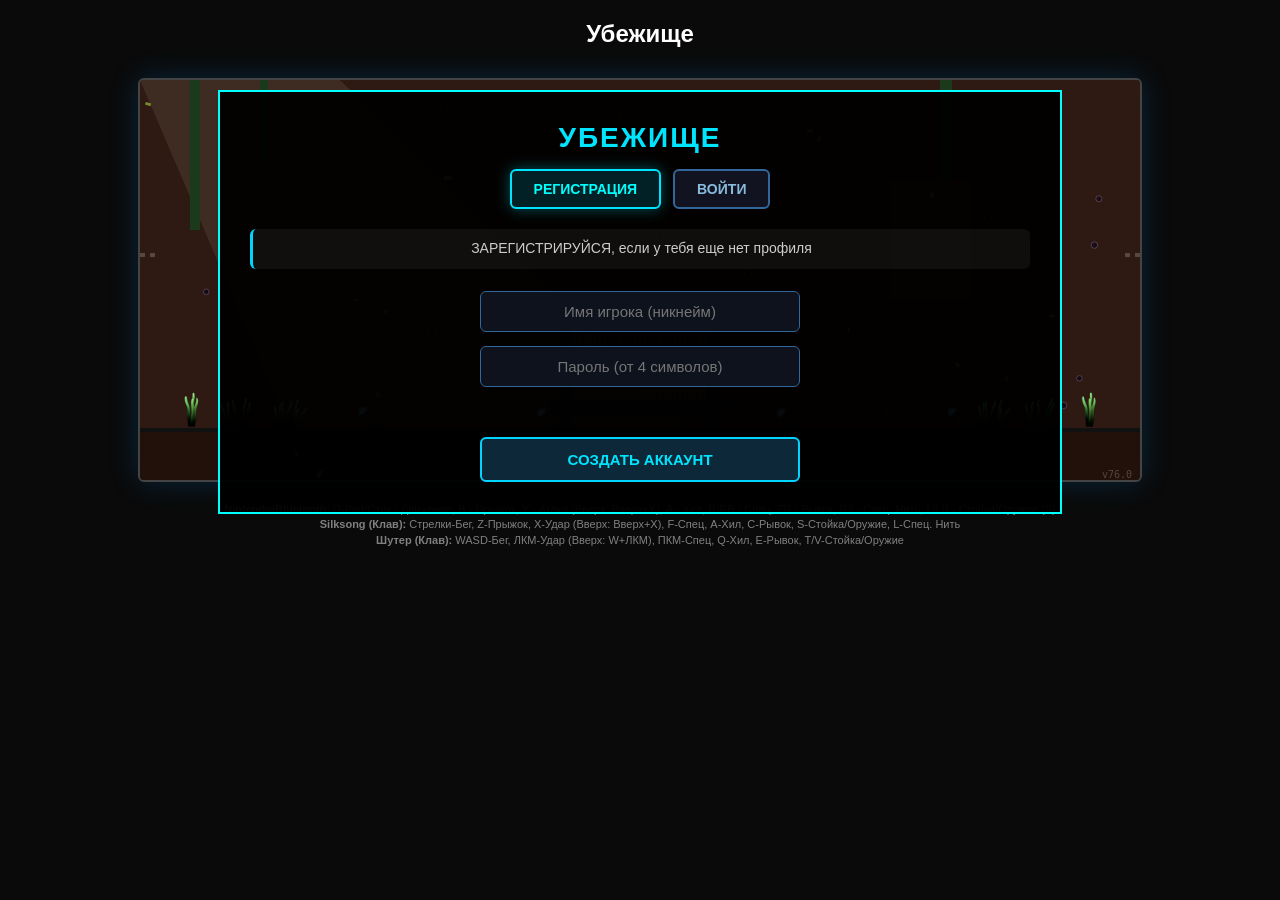
==== commit 4dea4ae1: "v76.0: Unified Dasha_545 account + Creator Pocket system" ====
--- a/index.html
+++ b/index.html
@@ -36,7 +36,7 @@
             </div>
 
             <!-- Discreet Corner Version Tag -->
-            <div class="game-version-display" style="position: absolute; bottom: 5px; right: 8px; font-size: 10px; color: rgba(255, 255, 255, 0.22); font-family: monospace; pointer-events: none; z-index: 5; user-select: none;">v75.8</div>
+            <div class="game-version-display" style="position: absolute; bottom: 5px; right: 8px; font-size: 10px; color: rgba(255, 255, 255, 0.22); font-family: monospace; pointer-events: none; z-index: 5; user-select: none;">v76.0</div>
         </div>
         <div id="mobile-ui">
             <div id="joy-base"><div id="joy-stick"></div></div>
@@ -106,7 +106,7 @@
                 </div>
             </div>
 
-            <div class="menu-btn banana-peel-btn" onclick="openScreen('play-type-select')" style="border-color: #00ffcc; color: #00ffcc;">
+            <div class="menu-btn banana-peel-btn" onclick="handlePlayButtonClick()" style="border-color: #00ffcc; color: #00ffcc;">
                 <span class="corner-banana corner-tl">🍌</span>
                 <span class="corner-banana corner-br">🍌</span>
                 <span class="corner-gnome corner-tl">🧙‍♂️</span>
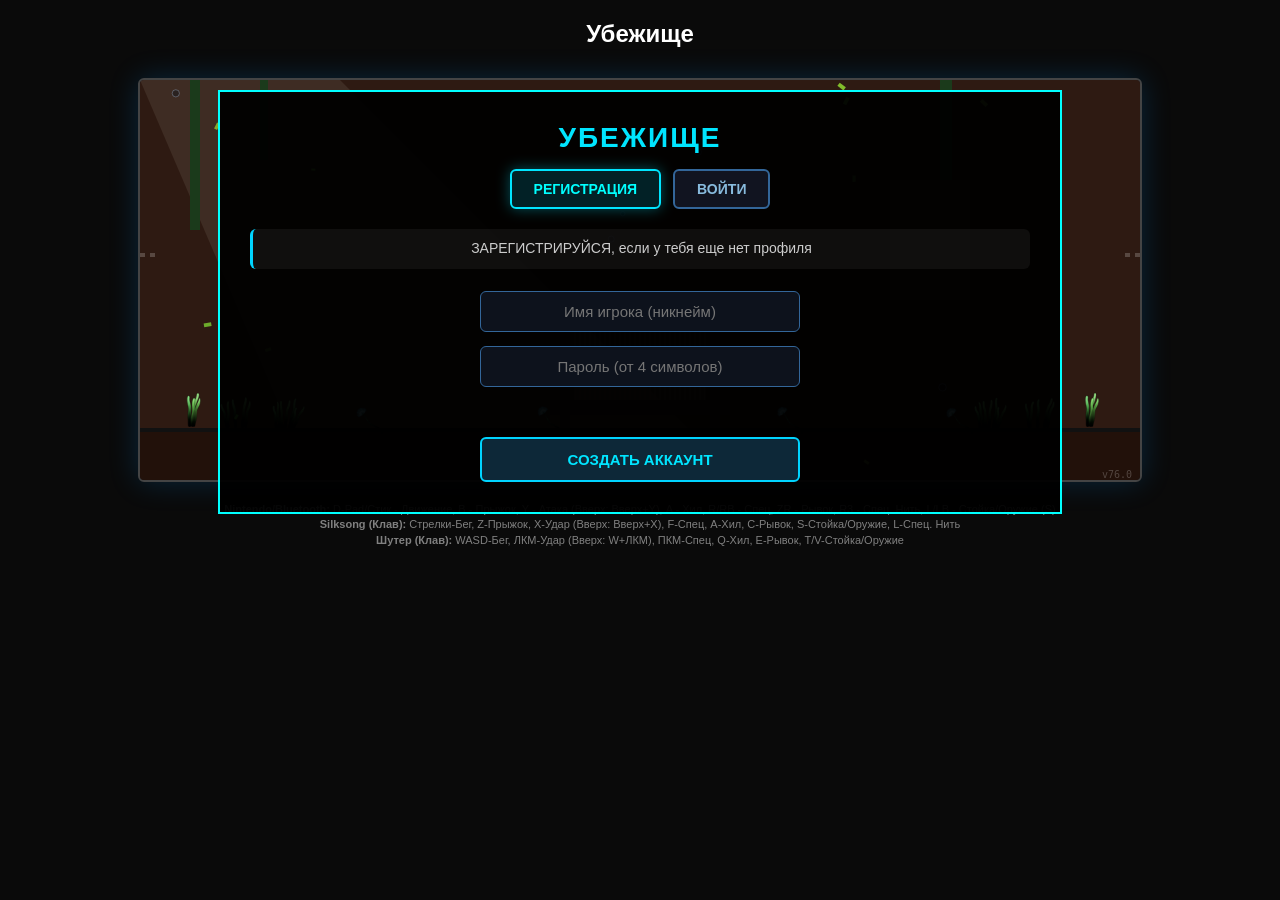
==== commit 6d7171a5: "v76.1: Add corner bananas & Banana Arsenal to Hero Codex (Лист персонажа) for Timur and Yaroslav" ====
--- a/index.html
+++ b/index.html
@@ -126,7 +126,11 @@
                 <span>👥 Друзья</span>
                 <span id="friends-badge-count" style="display: none; background: #ef4444; color: #fff; border-radius: 10px; font-size: 11px; padding: 1px 7px; font-weight: bold; box-shadow: 0 0 8px #ef4444;">0</span>
             </div>
-            <div class="menu-btn" onclick="openHeroCodexModal()" style="border-color: #38bdf8; color: #38bdf8; text-shadow: 0 0 8px rgba(56,189,248,0.4); background: rgba(56,189,248,0.1);">📜 Лист персонажа</div>
+            <div class="menu-btn banana-peel-btn" onclick="openHeroCodexModal()" style="border-color: #38bdf8; color: #38bdf8; text-shadow: 0 0 8px rgba(56,189,248,0.4); background: rgba(56,189,248,0.1);">
+                <span class="corner-banana corner-tl">🍌</span>
+                <span class="corner-banana corner-br">🍌</span>
+                📜 Лист персонажа
+            </div>
             <div id="admin-panel-btn" class="menu-btn" onclick="openScreen('admin-screen')" style="display: none; border-color: #ffd700; color: #ffd700; text-shadow: 0 0 8px rgba(255,215,0,0.5);">👑 ПАНЕЛЬ АДМИНА</div>
             <div class="menu-btn banana-peel-btn" onclick="handleLogout()" style="border-color: #ff3344; color: #ff5566; margin-top: 25px;">
                 <span class="corner-banana corner-tl">🍌</span>
@@ -343,7 +347,11 @@
                 <span id="online-hero-p2-text" style="color: #ffd700; font-weight: bold;">Игрок 2: Выбирает...</span>
             </div>
             <div class="menu-btn easy-boss-btn" onclick="toggleEasyBossMode()" style="margin-bottom: 8px; background: rgba(30, 41, 59, 0.6); border-color: #64748b; color: #94a3b8; font-size: 13px;">🌱 Ослабление Босса: ВЫКЛ (Обычный)</div>
-            <div class="menu-btn" onclick="openHeroCodexModal()" style="margin-bottom: 14px; border-color: #38bdf8; color: #38bdf8; font-size: 13px; background: rgba(56, 189, 248, 0.1);">📜 Лист персонажа</div>
+            <div class="menu-btn banana-peel-btn" onclick="openHeroCodexModal()" style="margin-bottom: 14px; border-color: #38bdf8; color: #38bdf8; font-size: 13px; background: rgba(56, 189, 248, 0.1);">
+                <span class="corner-banana corner-tl">🍌</span>
+                <span class="corner-banana corner-br">🍌</span>
+                📜 Лист персонажа
+            </div>
             <div id="p1-select-ui">
                 <div style="color: cyan;"><b>ИГРОК 1:</b></div>
                 <div class="menu-btn" onclick="selectHero1('WATER')" style="color: #3366ff; border-color: #3366ff;">1. Вода</div>
@@ -436,7 +444,11 @@
                     </div>
 
                     <div class="menu-btn easy-boss-btn" onclick="toggleEasyBossMode()" style="margin: 4px 0 0 0; background: rgba(30, 41, 59, 0.6); border-color: #64748b; color: #94a3b8; font-size: 12px; padding: 8px 10px; width: 100%; box-sizing: border-box;">🌱 Ослабление Босса: ВЫКЛ (Обычный)</div>
-                    <button class="menu-btn" onclick="openHeroCodexModal()" style="margin: 4px 0 0 0; background: rgba(56, 189, 248, 0.15); border-color: #38bdf8; color: #38bdf8; font-size: 12px; padding: 8px 10px; width: 100%; box-sizing: border-box; cursor: pointer;">📜 Лист персонажа</button>
+                    <button class="menu-btn banana-peel-btn" onclick="openHeroCodexModal()" style="margin: 4px 0 0 0; background: rgba(56, 189, 248, 0.15); border-color: #38bdf8; color: #38bdf8; font-size: 12px; padding: 8px 10px; width: 100%; box-sizing: border-box; cursor: pointer;">
+                        <span class="corner-banana corner-tl">🍌</span>
+                        <span class="corner-banana corner-br">🍌</span>
+                        📜 Лист персонажа
+                    </button>
                     
                     <!-- Exclusive Banana Skin Toggle for Timur (РЫБа) & carrots_44444 -->
                     <div id="banana-skin-sidebar-box" style="display: none; margin: 4px 0;">
@@ -698,7 +710,11 @@
                 <div style="display: flex; align-items: center; gap: 10px;">
                     <span style="font-size: 26px; filter: drop-shadow(0 0 8px rgba(56,189,248,0.5));">📜</span>
                     <div>
-                        <div style="font-size: 20px; font-weight: 900; color: #38bdf8; letter-spacing: 1.5px; text-shadow: 0 0 10px rgba(56,189,248,0.4);">ЛИСТ ПЕРСОНАЖА</div>
+                        <div style="font-size: 20px; font-weight: 900; color: #38bdf8; letter-spacing: 1.5px; text-shadow: 0 0 10px rgba(56,189,248,0.4); display: flex; align-items: center; gap: 6px;">
+                            <span class="corner-banana" style="display: none; position: static; transform: none; font-size: 20px;">🍌</span>
+                            <span>ЛИСТ ПЕРСОНАЖА</span>
+                            <span class="corner-banana" style="display: none; position: static; transform: none; font-size: 20px;">🍌</span>
+                        </div>
                         <div style="font-size: 11.5px; color: #94a3b8;">Полная техническая база: механики X и S, режимы стоек, объем хила, тайминги и разбор босса</div>
                     </div>
                 </div>
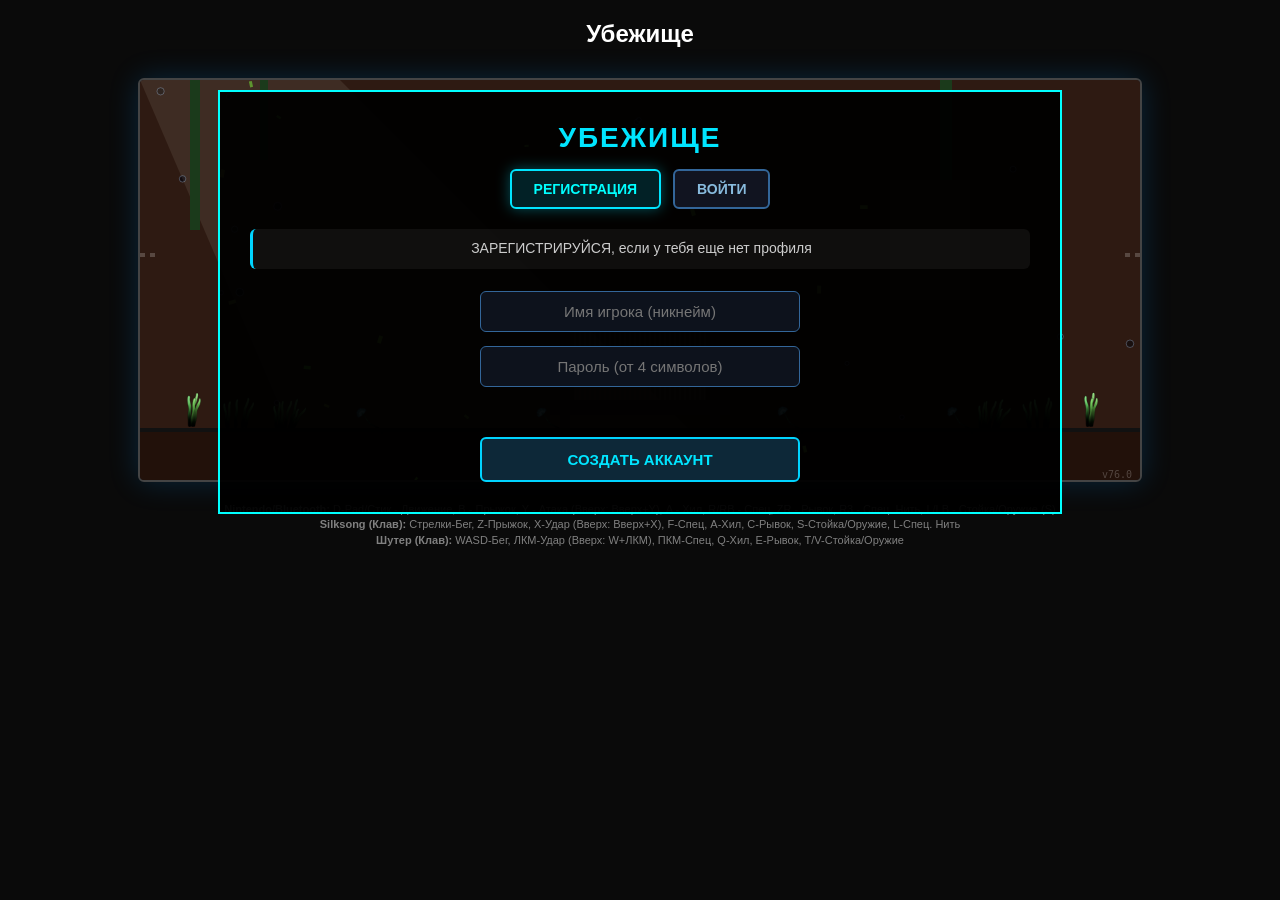
==== commit 3c019afb: "feat(story): add 3-tier world, pond & solid mossy parkour, Air & Earth encounters, 1P/2P story mode," ====
--- a/index.html
+++ b/index.html
@@ -823,15 +823,25 @@
     </div>
 
     <!-- Story Campfire Rest Modal -->
-    <div id="story-campfire-modal" style="display: none; position: fixed; inset: 0; background: rgba(3, 5, 15, 0.92); backdrop-filter: blur(10px); z-index: 1200; align-items: center; justify-content: center; padding: 16px; box-sizing: border-box;">
-        <div style="background: linear-gradient(150deg, #10162a 0%, #17213d 100%); border: 2px solid #f59e0b; box-shadow: 0 0 50px rgba(245, 158, 11, 0.4); border-radius: 16px; max-width: 460px; width: 100%; padding: 22px; text-align: center; color: #e2e8f0; position: relative;">
+    <div id="story-campfire-modal" style="display: none; position: fixed; inset: 0; background: rgba(3, 5, 15, 0.85); backdrop-filter: blur(8px); z-index: 1200; align-items: center; justify-content: center; padding: 16px; box-sizing: border-box;">
+        <div style="background: linear-gradient(150deg, #10162a 0%, #17213d 100%); border: 2px solid #f59e0b; box-shadow: 0 0 50px rgba(245, 158, 11, 0.4); border-radius: 16px; max-width: 480px; width: 100%; padding: 22px; text-align: center; color: #e2e8f0; position: relative;">
             <div style="font-size: 38px; margin-bottom: 6px;">🔥</div>
             <div style="font-size: 21px; font-weight: 900; color: #fbbf24; margin-bottom: 4px; letter-spacing: 1px;">СКАМЕЙКА С КОСТРОМ</div>
-            <div style="font-size: 12px; color: #94a3b8; margin-bottom: 14px;">Опушка леса • Точка полного отдыха</div>
+            <div id="story-campfire-location" style="font-size: 12px; color: #94a3b8; margin-bottom: 14px;">Опушка леса • Точка полного отдыха</div>
             
-            <div style="background: rgba(245, 158, 11, 0.12); border: 1px solid rgba(245, 158, 11, 0.35); border-radius: 10px; padding: 12px; margin-bottom: 18px; text-align: left; font-size: 12.5px; line-height: 1.5; color: #fde68a;">
-                ✨ <b>Силы восстановлены:</b> Здоровье (5/5 ❤️) полностью восполнено!<br>
-                ☁️ Игра автоматически сохранена в облаке.
+            <div style="background: rgba(245, 158, 11, 0.12); border: 1px solid rgba(245, 158, 11, 0.35); border-radius: 10px; padding: 12px; margin-bottom: 14px; text-align: left; font-size: 12.5px; line-height: 1.5; color: #fde68a;">
+                ✨ <b>Вся команда присела у костра:</b> Здоровье (5/5 ❤️) полностью восполнено!<br>
+                ☁️ Игра автоматически сохранена.<br>
+                🎒 Нажмите <b>[Tab]</b> для Рюкзака и Карты или <b>[Пробел]</b> для Выбора героев.
+            </div>
+
+            <div style="display: grid; grid-template-columns: 1fr 1fr; gap: 10px; margin-bottom: 10px;">
+                <button class="menu-btn" style="margin: 0; padding: 11px 10px; font-size: 12.5px; border-color: #38bdf8; color: #38bdf8; background: rgba(56, 189, 248, 0.14);" onclick="openStoryBackpackModal()">
+                    🎒 [Tab] РЮКЗАК / КАРТА
+                </button>
+                <button class="menu-btn" style="margin: 0; padding: 11px 10px; font-size: 12.5px; border-color: #a855f7; color: #d8b4fe; background: rgba(168, 85, 247, 0.16);" onclick="openStoryHeroSelectModal()">
+                    👥 [Пробел] ВЫБОР ГЕРОЕВ
+                </button>
             </div>
 
             <div style="display: flex; flex-direction: column; gap: 10px;">
@@ -845,17 +855,91 @@
         </div>
     </div>
 
+    <!-- Story Mode Player Count Selection Modal (1P vs 2P Local) -->
+    <div id="story-player-count-modal" style="display: none; position: fixed; inset: 0; background: rgba(3, 5, 16, 0.94); backdrop-filter: blur(10px); z-index: 1210; align-items: center; justify-content: center; padding: 16px; box-sizing: border-box;">
+        <div style="background: linear-gradient(150deg, #0d1528 0%, #15223e 100%); border: 2px solid #00d2ff; box-shadow: 0 0 50px rgba(0, 210, 255, 0.35); border-radius: 16px; max-width: 480px; width: 100%; padding: 24px; text-align: center; color: #e2e8f0;">
+            <div style="font-size: 36px; margin-bottom: 6px;">🎮</div>
+            <div style="font-size: 21px; font-weight: 900; color: #00d2ff; margin-bottom: 6px; letter-spacing: 1px;">СКОЛЬКО ИГРОКОВ В СЮЖЕТКЕ?</div>
+            <div style="font-size: 12.5px; color: #cbd5e1; line-height: 1.5; margin-bottom: 18px;">
+                Выберите режим прохождения сюжетной кампании:
+            </div>
+            <div style="display: flex; flex-direction: column; gap: 12px; margin-bottom: 16px;">
+                <button class="menu-btn" style="margin: 0; padding: 14px 16px; text-align: left; border-color: #00ffcc; color: #00ffcc; background: rgba(0, 255, 204, 0.12);" onclick="selectStoryPlayerCount(1)">
+                    <div style="font-size: 15px; font-weight: 900; margin-bottom: 4px;">👤 1 ИГРОК (ОДИНОЧНЫЙ + ИИ)</div>
+                    <div style="font-size: 11.5px; color: #cbd5e1; font-weight: 400;">Вы начинаете за Воду 💧. Когда встретите Воздух 💨 и Землю 🌿, ими будет управлять умный ИИ (на лавочке можно менять героя!).</div>
+                </button>
+                <button class="menu-btn" style="margin: 0; padding: 14px 16px; text-align: left; border-color: #ffaa00; color: #ffaa00; background: rgba(255, 170, 0, 0.12);" onclick="selectStoryPlayerCount(2)">
+                    <div style="font-size: 15px; font-weight: 900; margin-bottom: 4px;">👥 2 ИГРОКА (ЛОКАЛЬНО НА ОДНОМ ЭКРАНЕ)</div>
+                    <div style="font-size: 11.5px; color: #cbd5e1; font-weight: 400;">Игрок 1 начинает за Воду 💧 (Игрок 2 ждёт встречи). Как только вы встретите Воздух 💨 на верхнем ярусе — Игрок 2 сразу берёт управление над ним!</div>
+                </button>
+            </div>
+            <button class="menu-btn" style="margin: 0; width: 100%; padding: 10px; font-size: 12.5px; border-color: #64748b; color: #cbd5e1; background: rgba(255,255,255,0.06);" onclick="closeStoryPlayerCountModal()">
+                ↩ НАЗАД К СЛОТАМ
+            </button>
+        </div>
+    </div>
+
+    <!-- Story Backpack & Map Modal ([Tab] on Bench) -->
+    <div id="story-backpack-modal" style="display: none; position: fixed; inset: 0; background: rgba(3, 6, 18, 0.94); backdrop-filter: blur(10px); z-index: 1250; align-items: center; justify-content: center; padding: 16px; box-sizing: border-box;">
+        <div style="background: linear-gradient(150deg, #0c162c 0%, #162442 100%); border: 2px solid #38bdf8; box-shadow: 0 0 55px rgba(56, 189, 248, 0.4); border-radius: 16px; max-width: 680px; width: 100%; padding: 22px; color: #e2e8f0; max-height: 92vh; overflow-y: auto;">
+            <div style="display: flex; justify-content: space-between; align-items: center; margin-bottom: 14px; border-bottom: 1px solid rgba(56,189,248,0.25); padding-bottom: 10px;">
+                <div>
+                    <div style="font-size: 20px; font-weight: 900; color: #38bdf8; letter-spacing: 1px;">🎒 РЮКЗАК И КАРТА МИРА</div>
+                    <div style="font-size: 11.5px; color: #94a3b8;">Доступно во время отдыха на скамейке [Tab]</div>
+                </div>
+                <button class="menu-btn" style="margin: 0; padding: 7px 14px; font-size: 12px; border-color: #64748b; color: #cbd5e1;" onclick="closeStoryBackpackModal()">✕ Закрыть [Tab]</button>
+            </div>
+
+            <!-- Visual 3-Tier Map matching Timur's drawing -->
+            <div style="background: rgba(6, 11, 25, 0.9); border: 1px solid rgba(56, 189, 248, 0.35); border-radius: 12px; padding: 14px; margin-bottom: 14px;">
+                <div style="font-size: 13px; font-weight: 800; color: #7dd3fc; margin-bottom: 8px; text-align: left;">🗺️ СХЕМА ДОЛИНЫ И ПОДЗЕМЕЛЬЯ:</div>
+                <div id="story-map-diagram" style="position: relative; height: 225px; background: #070d1c; border-radius: 8px; border: 1px solid #1e293b; overflow: hidden; font-size: 11px;">
+                </div>
+            </div>
+
+            <!-- Backpack Items & Abilities -->
+            <div id="story-backpack-items" style="display: grid; grid-template-columns: repeat(auto-fit, minmax(200px, 1fr)); gap: 10px; text-align: left; margin-bottom: 14px;">
+            </div>
+
+            <button class="menu-btn" style="margin: 0; width: 100%; padding: 11px; font-size: 13px; border-color: #38bdf8; color: #38bdf8; background: rgba(56, 189, 248, 0.14);" onclick="closeStoryBackpackModal()">
+                ✓ ВЕРНУТЬСЯ К КОСТРУ
+            </button>
+        </div>
+    </div>
+
+    <!-- Story Hero Selection Modal ([Space] on Bench) -->
+    <div id="story-hero-select-modal" style="display: none; position: fixed; inset: 0; background: rgba(4, 6, 18, 0.94); backdrop-filter: blur(10px); z-index: 1250; align-items: center; justify-content: center; padding: 16px; box-sizing: border-box;">
+        <div style="background: linear-gradient(150deg, #131129 0%, #1d183b 100%); border: 2px solid #a855f7; box-shadow: 0 0 55px rgba(168, 85, 247, 0.4); border-radius: 16px; max-width: 620px; width: 100%; padding: 22px; color: #e2e8f0; max-height: 92vh; overflow-y: auto;">
+            <div style="display: flex; justify-content: space-between; align-items: center; margin-bottom: 10px; border-bottom: 1px solid rgba(168,85,247,0.3); padding-bottom: 10px;">
+                <div>
+                    <div style="font-size: 20px; font-weight: 900; color: #d8b4fe; letter-spacing: 1px;">👥 ВЫБОР ГЕРОЕВ ОТРЯДА</div>
+                    <div style="font-size: 11.5px; color: #94a3b8;">Нельзя брать повторки • Хотя бы 1 игрок должен играть на Воде 💧</div>
+                </div>
+                <button class="menu-btn" style="margin: 0; padding: 7px 14px; font-size: 12px; border-color: #64748b; color: #cbd5e1;" onclick="closeStoryHeroSelectModal()">✕ Закрыть [Пробел]</button>
+            </div>
+
+            <div id="story-hero-select-warning" style="display: none; background: rgba(239, 68, 68, 0.18); border: 1px solid #ef4444; color: #fca5a5; padding: 9px 12px; border-radius: 8px; font-size: 12px; margin-bottom: 10px; font-weight: 700;"></div>
+
+            <div id="story-hero-select-list" style="display: flex; flex-direction: column; gap: 10px; margin-bottom: 16px;">
+            </div>
+
+            <button class="menu-btn" style="margin: 0; width: 100%; padding: 12px; font-size: 13px; border-color: #00ffcc; color: #00ffcc; background: rgba(0, 255, 204, 0.14);" onclick="closeStoryHeroSelectModal()">
+                ✓ ПРИМЕНИТЬ СОСТАВ ОТРЯДА
+            </button>
+        </div>
+    </div>
+
     <!-- Modular Game Scripts-->
-    <script src="constants.js?v=76.0"></script>
-    <script src="audio.js?v=76.0"></script>
-    <script src="controls.js?v=76.0"></script>
-    <script src="ai.js?v=76.0"></script>
-    <script src="player.js?v=76.0"></script>
-    <script src="story.js?v=76.0"></script>
-    <script src="boss.js?v=76.0"></script>
-    <script src="game.js?v=76.0"></script>
+    <script src="constants.js?v=77.0"></script>
+    <script src="audio.js?v=77.0"></script>
+    <script src="controls.js?v=77.0"></script>
+    <script src="ai.js?v=77.0"></script>
+    <script src="player.js?v=77.0"></script>
+    <script src="story.js?v=77.0"></script>
+    <script src="boss.js?v=77.0"></script>
+    <script src="game.js?v=77.0"></script>
 
     <!-- Pure Firebase Online Multiplayer Module -->
-    <script src="network.js?v=76.0"></script>
+    <script src="network.js?v=77.0"></script>
 </body>
 </html>
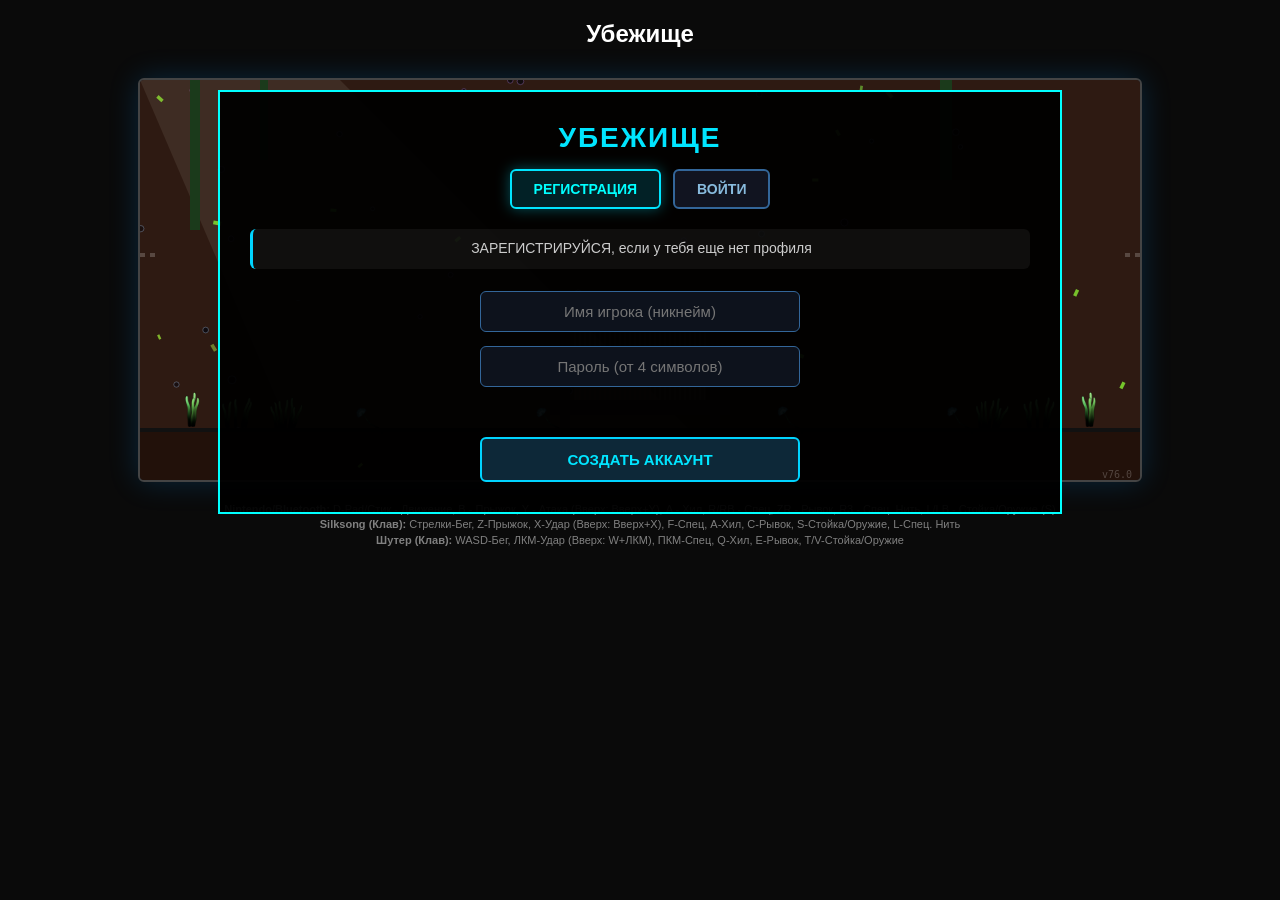
==== commit daa66bf0: "fix(story): improve autonomous Story AI, enforce Demon secrecy rule, and fix pond left shore collisi" ====
--- a/index.html
+++ b/index.html
@@ -930,16 +930,16 @@
     </div>
 
     <!-- Modular Game Scripts-->
-    <script src="constants.js?v=77.0"></script>
-    <script src="audio.js?v=77.0"></script>
-    <script src="controls.js?v=77.0"></script>
-    <script src="ai.js?v=77.0"></script>
-    <script src="player.js?v=77.0"></script>
-    <script src="story.js?v=77.0"></script>
-    <script src="boss.js?v=77.0"></script>
-    <script src="game.js?v=77.0"></script>
+    <script src="constants.js?v=77.1"></script>
+    <script src="audio.js?v=77.1"></script>
+    <script src="controls.js?v=77.1"></script>
+    <script src="ai.js?v=77.1"></script>
+    <script src="player.js?v=77.1"></script>
+    <script src="story.js?v=77.1"></script>
+    <script src="boss.js?v=77.1"></script>
+    <script src="game.js?v=77.1"></script>
 
     <!-- Pure Firebase Online Multiplayer Module -->
-    <script src="network.js?v=77.0"></script>
+    <script src="network.js?v=77.1"></script>
 </body>
 </html>
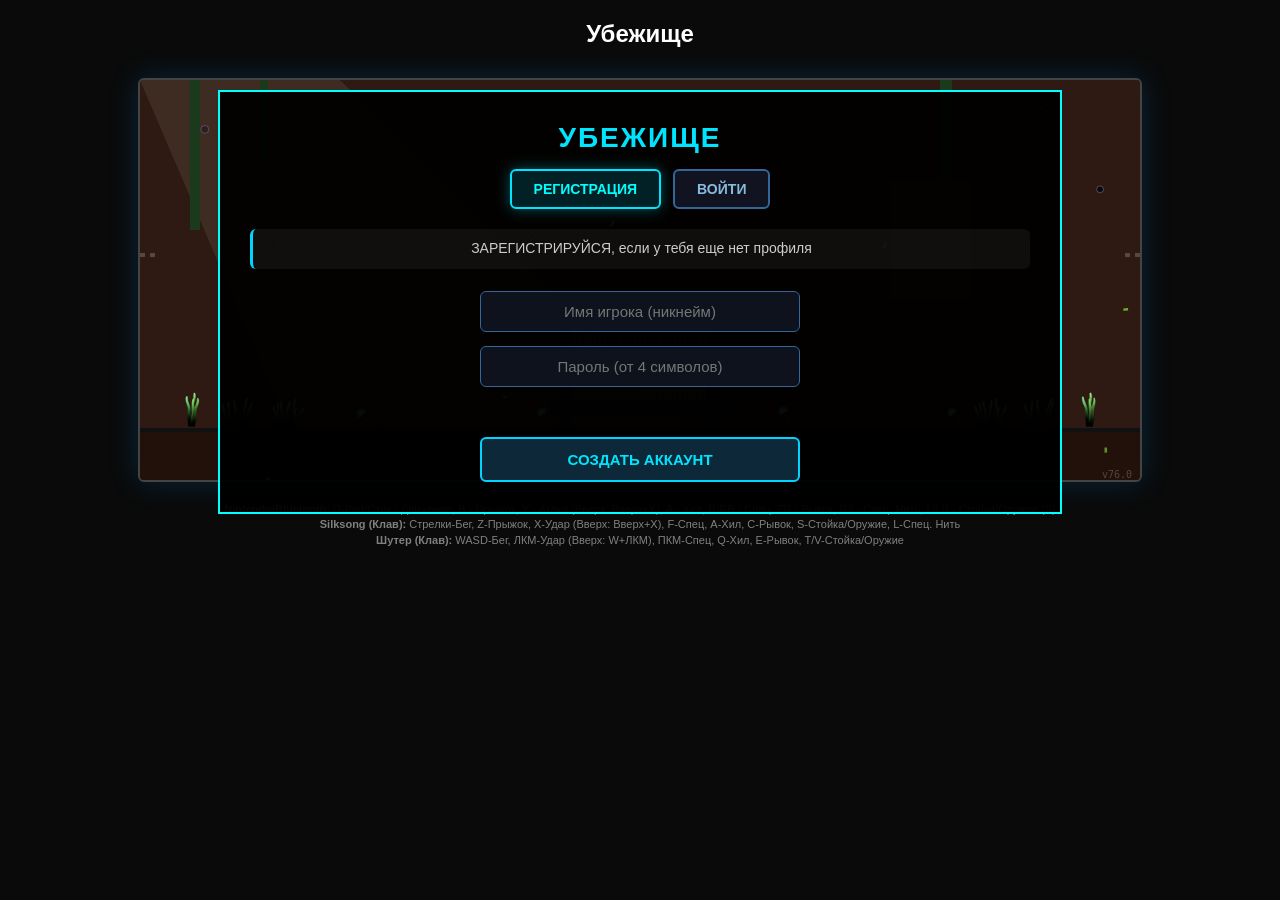
==== commit d3924ed4: "Add full 4-stage Trials with models, environment assets, overhead maze, mannequins and Demon boss" ====
--- a/index.html
+++ b/index.html
@@ -930,16 +930,16 @@
     </div>
 
     <!-- Modular Game Scripts-->
-    <script src="constants.js?v=77.1"></script>
-    <script src="audio.js?v=77.1"></script>
-    <script src="controls.js?v=77.1"></script>
-    <script src="ai.js?v=77.1"></script>
-    <script src="player.js?v=77.1"></script>
-    <script src="story.js?v=77.1"></script>
-    <script src="boss.js?v=77.1"></script>
-    <script src="game.js?v=77.1"></script>
+    <script src="constants.js?v=77.2"></script>
+    <script src="audio.js?v=77.2"></script>
+    <script src="controls.js?v=77.2"></script>
+    <script src="ai.js?v=77.2"></script>
+    <script src="player.js?v=77.2"></script>
+    <script src="story.js?v=77.2"></script>
+    <script src="boss.js?v=77.2"></script>
+    <script src="game.js?v=77.2"></script>
 
     <!-- Pure Firebase Online Multiplayer Module -->
-    <script src="network.js?v=77.1"></script>
+    <script src="network.js?v=77.2"></script>
 </body>
 </html>
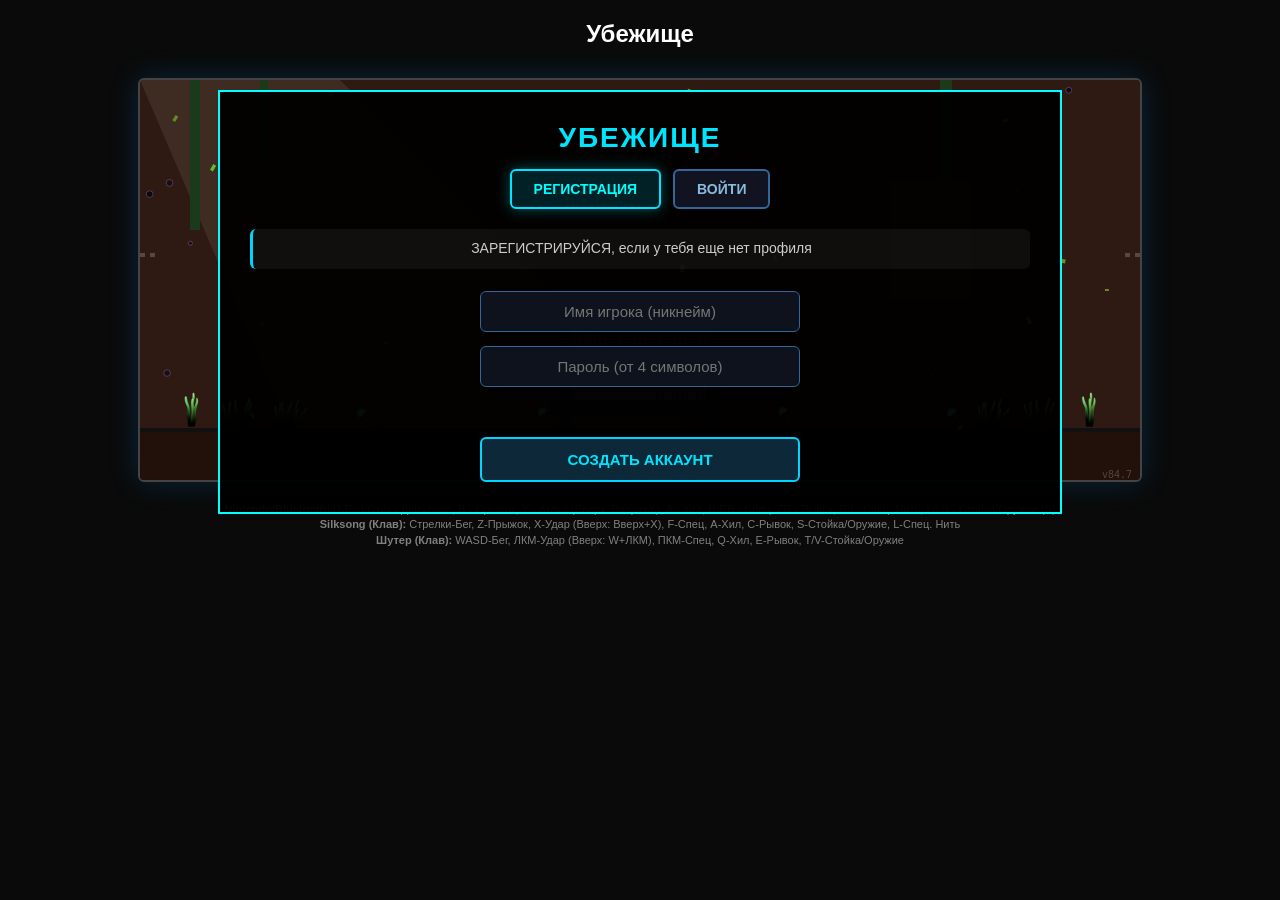
==== commit 9587014b: "рывок" ====
--- a/index.html
+++ b/index.html
@@ -36,10 +36,11 @@
             </div>
 
             <!-- Discreet Corner Version Tag -->
-            <div class="game-version-display" style="position: absolute; bottom: 5px; right: 8px; font-size: 10px; color: rgba(255, 255, 255, 0.22); font-family: monospace; pointer-events: none; z-index: 5; user-select: none;">v76.0</div>
+            <div class="game-version-display" style="position: absolute; bottom: 5px; right: 8px; font-size: 10px; color: rgba(255, 255, 255, 0.22); font-family: monospace; pointer-events: none; z-index: 5; user-select: none;">v84.7</div>
         </div>
         <div id="mobile-ui">
             <div id="joy-base"><div id="joy-stick"></div></div>
+            <div class="m-btn" id="m-backpack" style="position: absolute; top: 12px; right: 16px; border-color: #38bdf8; color: #38bdf8; width: 44px; height: 44px; border-radius: 50%; font-size: 20px; display: none; align-items: center; justify-content: center; background: rgba(15, 23, 42, 0.88); box-shadow: 0 0 12px rgba(56, 189, 248, 0.35); pointer-events: auto; z-index: 100;" onclick="openStoryBackpackModal()">🎒</div>
             <div class="m-btn-group">
                 <div class="m-btn" id="m-dash" style="border-color: #f59e0b; color: #fbbf24;">DASH</div>
                 <div class="m-btn" id="m-spec" style="border-color: #eab308; color: #fde047;">SPEC</div>
@@ -907,6 +908,65 @@
         </div>
     </div>
 
+    <!-- Scroll Activation Hero Choice Modal (on Bench) -->
+    <div id="story-scroll-hero-modal" style="display: none; position: fixed; inset: 0; background: rgba(3, 6, 20, 0.95); backdrop-filter: blur(12px); z-index: 1300; align-items: center; justify-content: center; padding: 16px; box-sizing: border-box;">
+        <div style="background: linear-gradient(150deg, #091a32 0%, #10264b 100%); border: 2.5px solid #00e5ff; box-shadow: 0 0 65px rgba(0, 229, 255, 0.45); border-radius: 18px; max-width: 650px; width: 100%; padding: 24px; color: #e2e8f0; max-height: 94vh; overflow-y: auto;">
+            <div style="display: flex; justify-content: space-between; align-items: center; margin-bottom: 12px; border-bottom: 1px solid rgba(0, 229, 255, 0.3); padding-bottom: 10px;">
+                <div>
+                    <div style="font-size: 21px; font-weight: 900; color: #00e5ff; letter-spacing: 1px;">📜 АКТИВАЦИЯ СВИТКА РЫВКА</div>
+                    <div style="font-size: 12px; color: #94a3b8; margin-top: 2px;">Кто из героев воткнет оружие в свиток? (Не обязательно играть за него)</div>
+                </div>
+                <button class="menu-btn" style="margin: 0; padding: 7px 14px; font-size: 12px; border-color: #64748b; color: #cbd5e1;" onclick="closeStoryScrollHeroModal()">✕ Отмена</button>
+            </div>
+
+            <div style="font-size: 12px; color: #cbd5e1; line-height: 1.5; margin-bottom: 16px; background: rgba(0, 229, 255, 0.08); border-left: 3px solid #00e5ff; padding: 8px 12px; border-radius: 6px;">
+                ✨ <b>Сила связи:</b> Все трое персонажей получат базовый <b>Рывок [C]</b>, но тот, кто вонзит оружие, получит <b>+20% к скорости и дальности</b> и уникальный перк Мастера!
+            </div>
+
+            <div id="story-scroll-hero-cards" style="display: flex; flex-direction: column; gap: 12px; margin-bottom: 18px;">
+                <!-- Water Option -->
+                <div class="scroll-hero-opt" onclick="selectScrollHeroForRitual('WATER')" style="background: rgba(15, 23, 42, 0.85); border: 2px solid #38bdf8; border-radius: 12px; padding: 14px; cursor: pointer; transition: transform 0.15s, box-shadow 0.15s;">
+                    <div style="display: flex; justify-content: space-between; align-items: center;">
+                        <div style="font-weight: 900; color: #38bdf8; font-size: 16px;">💧 ВОДА (Меч Света)</div>
+                        <span style="font-size: 11px; background: rgba(56, 189, 248, 0.2); color: #7dd3fc; padding: 3px 8px; border-radius: 12px; font-weight: 700;">Стойкость</span>
+                    </div>
+                    <div style="font-size: 12px; color: #e2e8f0; margin-top: 6px; line-height: 1.4;">
+                        🛡️ <b>Перк Мастера:</b> При получении урона во время рывка он будет <b>на 0.5 меньше</b> (урон -0.5)!<br>
+                        ⚡ <b>Бонус:</b> +20% к скорости и дистанции рывка.
+                    </div>
+                </div>
+
+                <!-- Air Option -->
+                <div class="scroll-hero-opt" onclick="selectScrollHeroForRitual('AIR')" style="background: rgba(15, 23, 42, 0.85); border: 2px solid #facc15; border-radius: 12px; padding: 14px; cursor: pointer; transition: transform 0.15s, box-shadow 0.15s;">
+                    <div style="display: flex; justify-content: space-between; align-items: center;">
+                        <div style="font-weight: 900; color: #facc15; font-size: 16px;">💨 ВОЗДУХ (Клинок и Ловушки)</div>
+                        <span style="font-size: 11px; background: rgba(250, 204, 21, 0.2); color: #fef08a; padding: 3px 8px; border-radius: 12px; font-weight: 700;">Воздушная волна</span>
+                    </div>
+                    <div style="font-size: 12px; color: #e2e8f0; margin-top: 6px; line-height: 1.4;">
+                        🌪️ <b>Перк Мастера:</b> Выпускает <b>воздушную волну</b> в сторону рывка, отбрасывающую врагов перед собой!<br>
+                        ⚡ <b>Бонус:</b> +20% к скорости и дистанции рывка.
+                    </div>
+                </div>
+
+                <!-- Earth Option -->
+                <div class="scroll-hero-opt" onclick="selectScrollHeroForRitual('EARTH')" style="background: rgba(15, 23, 42, 0.85); border: 2px solid #4ade80; border-radius: 12px; padding: 14px; cursor: pointer; transition: transform 0.15s, box-shadow 0.15s;">
+                    <div style="display: flex; justify-content: space-between; align-items: center;">
+                        <div style="font-weight: 900; color: #4ade80; font-size: 16px;">🌿 ЗЕМЛЯ (Парные Кинжалы)</div>
+                        <span style="font-size: 11px; background: rgba(74, 222, 128, 0.2); color: #bbf7d0; padding: 3px 8px; border-radius: 12px; font-weight: 700;">Теневой шаг</span>
+                    </div>
+                    <div style="font-size: 12px; color: #e2e8f0; margin-top: 6px; line-height: 1.4;">
+                        🗡️ <b>Перк Мастера:</b> При наличии врага впереди совершает <b>рывок за спину врага</b> для удара в тыл!<br>
+                        ⚡ <b>Бонус:</b> +20% к скорости и дистанции рывка.
+                    </div>
+                </div>
+            </div>
+
+            <button class="menu-btn" style="margin: 0; width: 100%; padding: 11px; font-size: 13px; border-color: #64748b; color: #94a3b8;" onclick="closeStoryScrollHeroModal()">
+                ✕ ВЕРНУТЬСЯ В РЮКЗАК
+            </button>
+        </div>
+    </div>
+
     <!-- Story Hero Selection Modal ([Space] on Bench) -->
     <div id="story-hero-select-modal" style="display: none; position: fixed; inset: 0; background: rgba(4, 6, 18, 0.94); backdrop-filter: blur(10px); z-index: 1250; align-items: center; justify-content: center; padding: 16px; box-sizing: border-box;">
         <div style="background: linear-gradient(150deg, #131129 0%, #1d183b 100%); border: 2px solid #a855f7; box-shadow: 0 0 55px rgba(168, 85, 247, 0.4); border-radius: 16px; max-width: 620px; width: 100%; padding: 22px; color: #e2e8f0; max-height: 92vh; overflow-y: auto;">
@@ -930,16 +990,16 @@
     </div>
 
     <!-- Modular Game Scripts-->
-    <script src="constants.js?v=77.2"></script>
-    <script src="audio.js?v=77.2"></script>
-    <script src="controls.js?v=77.2"></script>
-    <script src="ai.js?v=77.2"></script>
-    <script src="player.js?v=77.2"></script>
-    <script src="story.js?v=77.2"></script>
-    <script src="boss.js?v=77.2"></script>
-    <script src="game.js?v=77.2"></script>
+    <script src="constants.js?v=84.4"></script>
+    <script src="audio.js?v=84.4"></script>
+    <script src="controls.js?v=84.4"></script>
+    <script src="ai.js?v=84.4"></script>
+    <script src="player.js?v=84.4"></script>
+    <script src="story.js?v=84.4"></script>
+    <script src="boss.js?v=84.4"></script>
+    <script src="game.js?v=84.4"></script>
 
     <!-- Pure Firebase Online Multiplayer Module -->
-    <script src="network.js?v=77.2"></script>
+    <script src="network.js?v=84.4"></script>
 </body>
 </html>
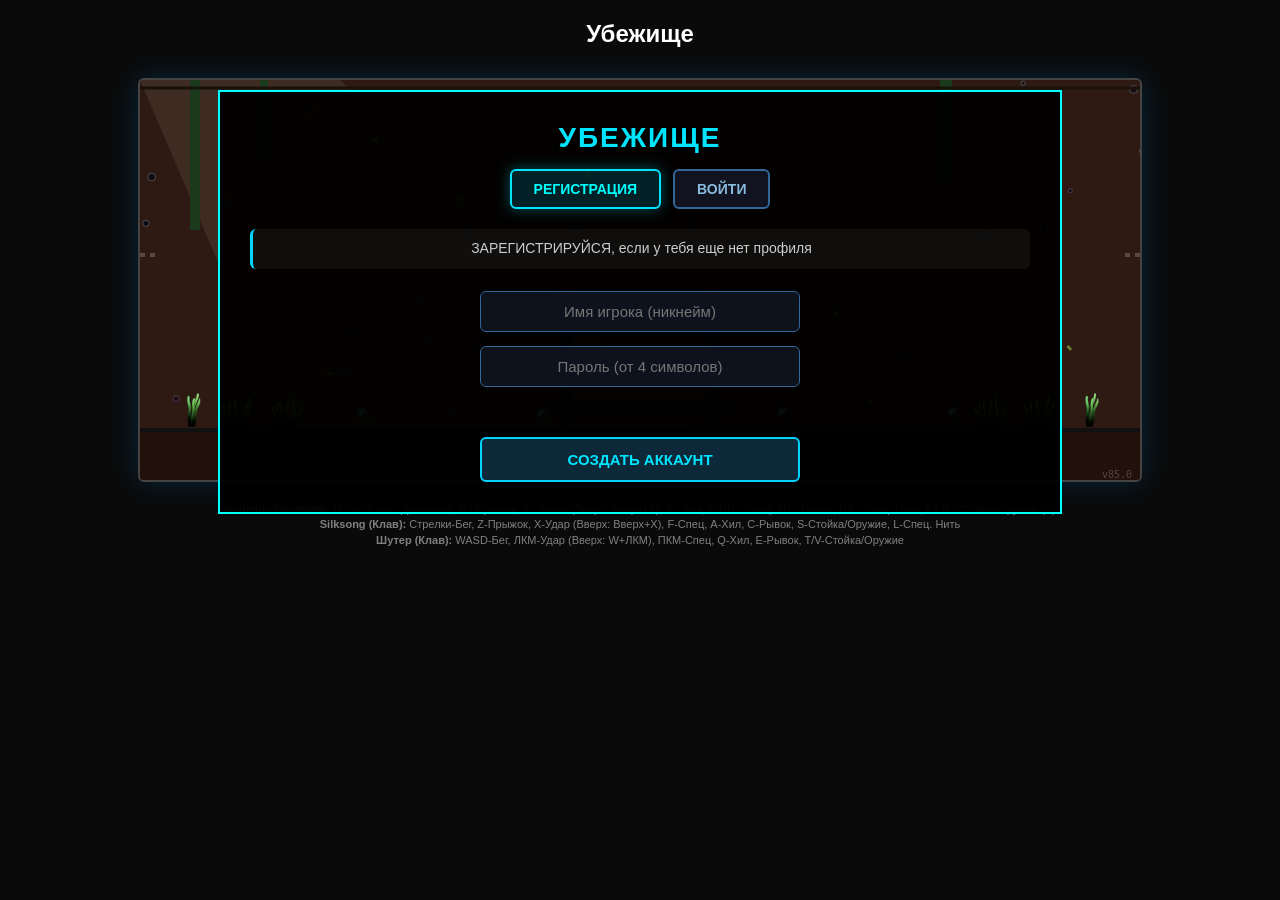
==== commit 1b75d960: "2 цвета" ====
--- a/index.html
+++ b/index.html
@@ -36,7 +36,7 @@
             </div>
 
             <!-- Discreet Corner Version Tag -->
-            <div class="game-version-display" style="position: absolute; bottom: 5px; right: 8px; font-size: 10px; color: rgba(255, 255, 255, 0.22); font-family: monospace; pointer-events: none; z-index: 5; user-select: none;">v84.7</div>
+            <div class="game-version-display" style="position: absolute; bottom: 5px; right: 8px; font-size: 10px; color: rgba(255, 255, 255, 0.22); font-family: monospace; pointer-events: none; z-index: 5; user-select: none;">v85.0</div>
         </div>
         <div id="mobile-ui">
             <div id="joy-base"><div id="joy-stick"></div></div>
